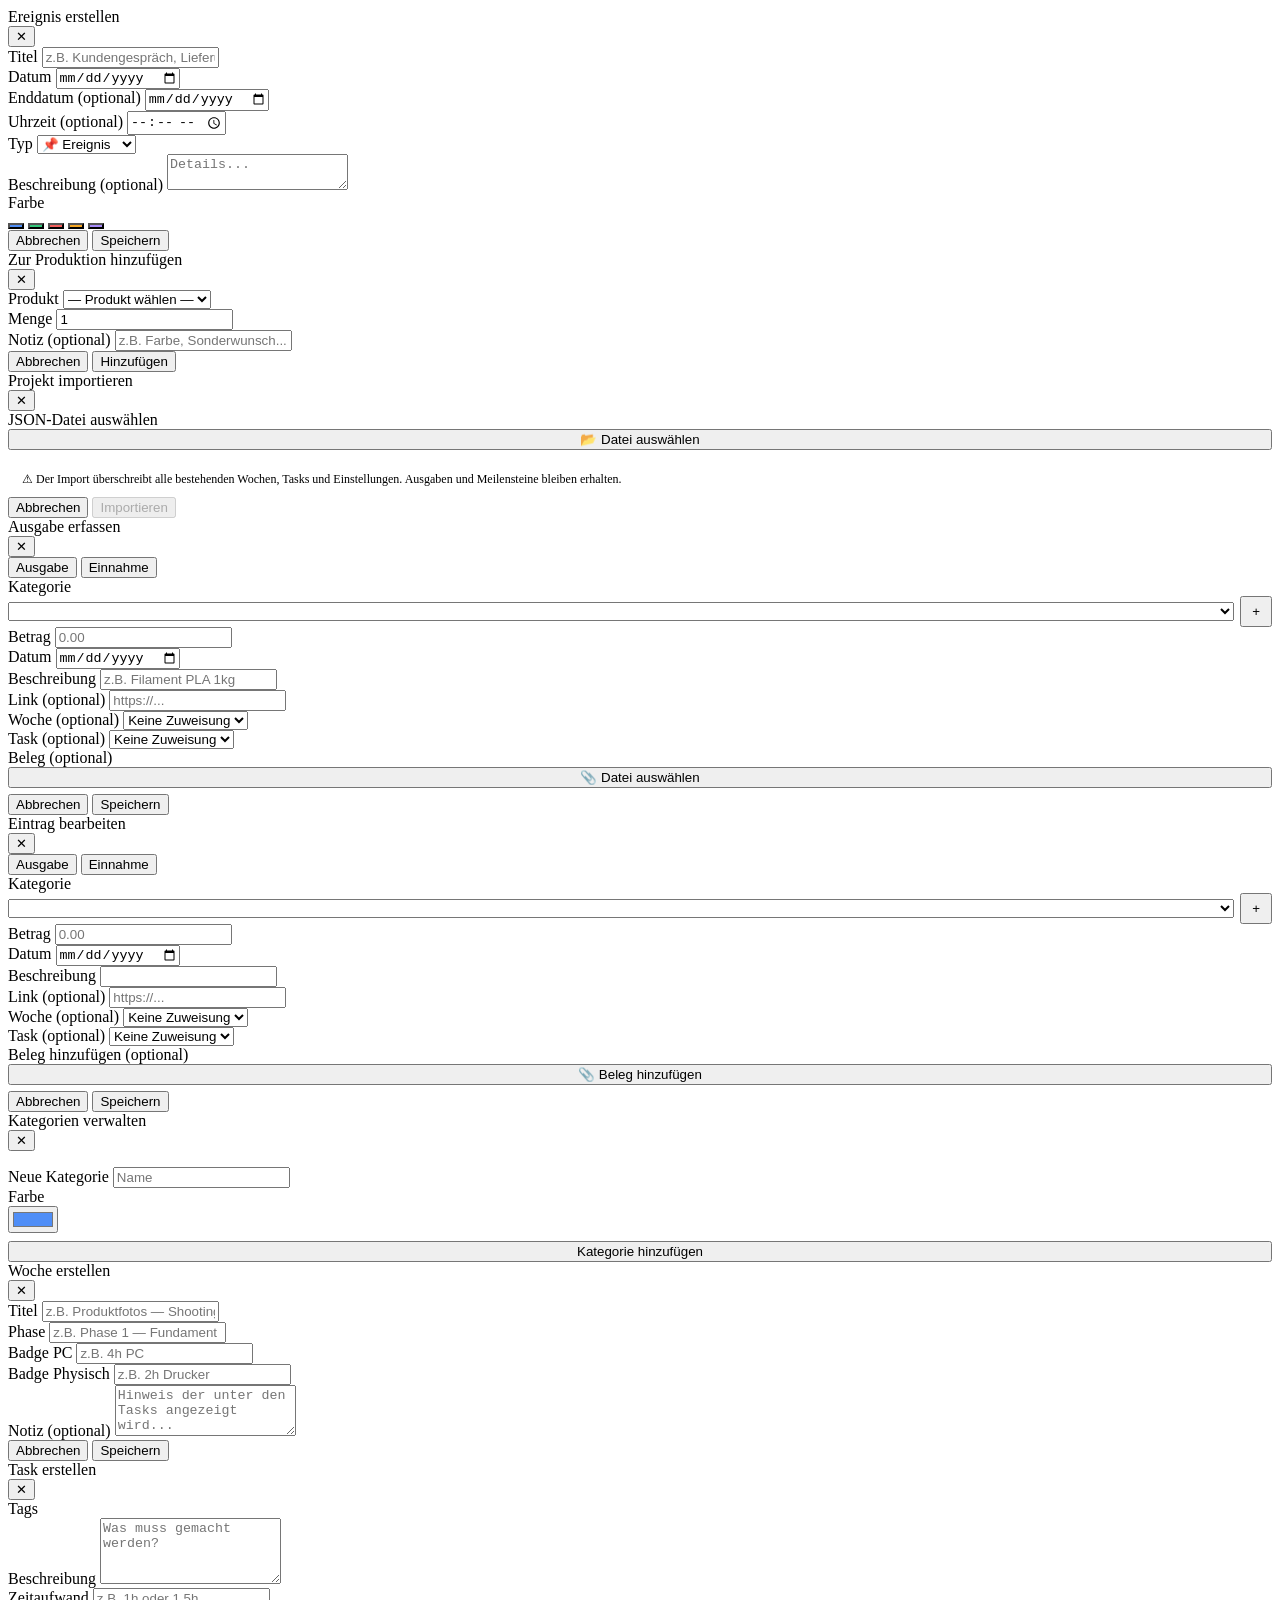
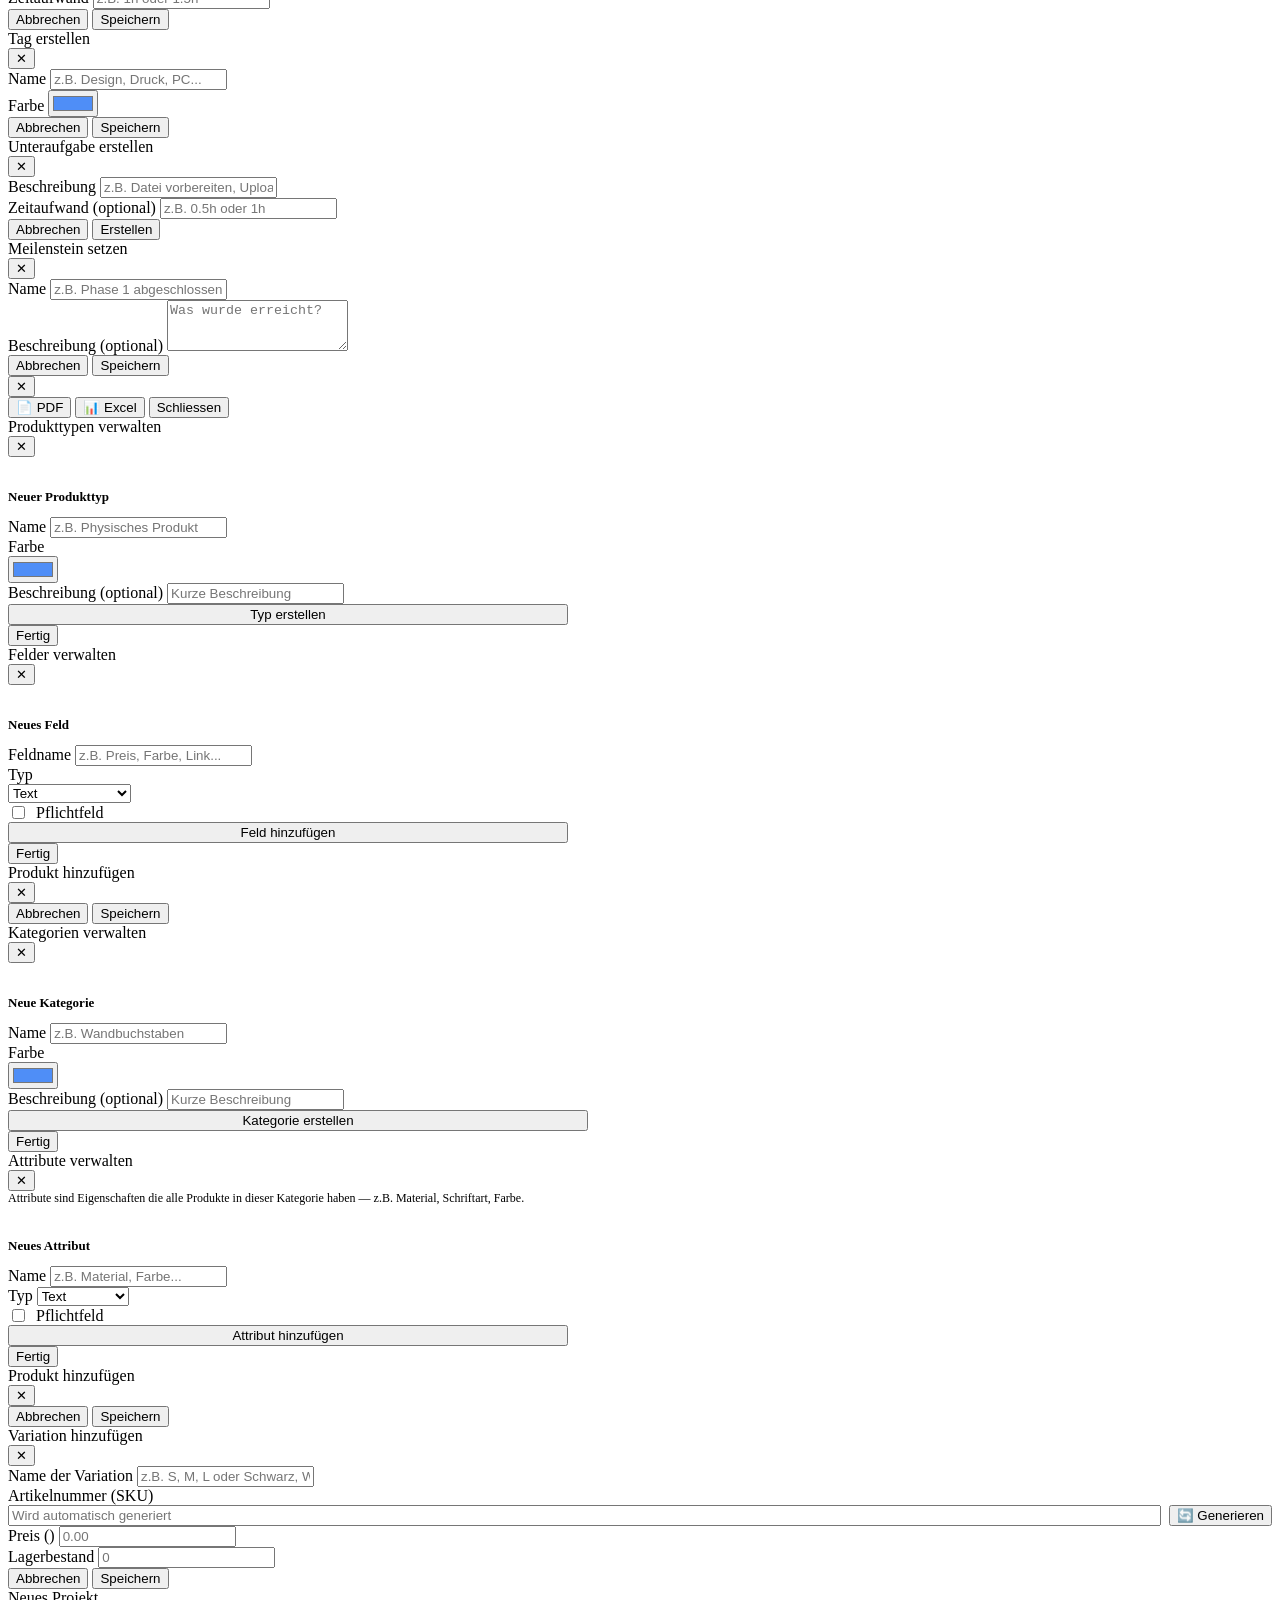
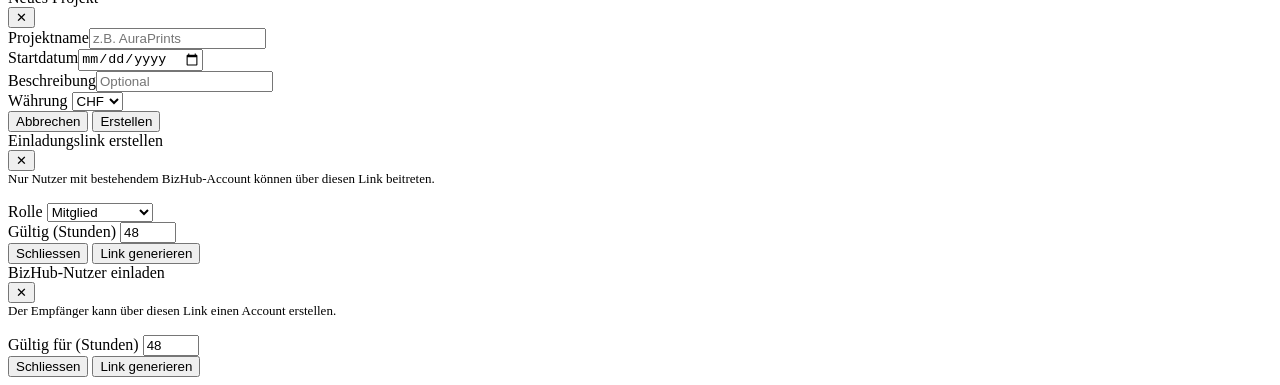
==== apps/api/wwwroot/index.html @ b0caa46e "feat: Planungsseite redesign — custom task tags, collapsible weeks - Replace fixed PC/Physisch type " ====
﻿<!DOCTYPE html>
<html lang="de">
<head>
    <meta charset="UTF-8">
    <meta name="viewport" content="width=device-width, initial-scale=1.0">
    <title>BizHub — Projektmanagement</title>
    <link href="https://fonts.googleapis.com/css2?family=Inter:wght@300;400;500;600&family=Space+Grotesk:wght@400;500;600;700&display=swap" rel="stylesheet">
    <link rel="stylesheet" href="/css/app.css">
    <link rel="icon" type="image/svg+xml" href="/favicon.svg">
</head>
<body>

    <!-- LOGIN SCREEN -->
    <div id="login-screen" style="display:none">
        <div class="login-wrap">
            <div class="login-logo">
                <div class="login-logo-icon">
                    <img src="/favicon.svg" style="width:100%;height:100%;object-fit:cover;border-radius:14px">
                </div>
                <div class="login-logo-name">BizHub</div>
            </div>
            <div id="login-form-section">
            <div class="form-group">
                <label>Benutzername</label>
                <input type="text" id="login-username" placeholder="Benutzername" autocomplete="username" onkeydown="if(event.key==='Enter')document.getElementById('login-password').focus()">
            </div>
            <div class="form-group">
                <label>Passwort</label>
                <input type="password" id="login-password" placeholder="Passwort" autocomplete="current-password" onkeydown="if(event.key==='Enter')doLogin()">
            </div>
            <div id="login-error" class="login-error" style="display:none"></div>
            <button class="btn-primary" style="width:100%" onclick="doLogin()">Anmelden</button>
            </div>

            <!-- Hinweis: Projekt-Einladung -->
            <div id="project-invite-notice" style="display:none; margin-top:16px; padding:12px 14px; background:var(--bg2); border:1px solid var(--border2); border-radius:var(--radius); font-size:13px; color:var(--text2)"></div>

            <!-- Registrierung via Platform-Einladungslink -->
            <div id="register-section" style="display:none; margin-top:20px; border-top:1px solid var(--border); padding-top:20px">
                <div style="font-size:13px; color:var(--text3); margin-bottom:14px">Du wurdest eingeladen. Erstelle deinen Account:</div>
                <input type="hidden" id="_reg_token">
                <div class="form-group">
                    <label>Benutzername</label>
                    <input type="text" id="reg-username" placeholder="Benutzername" autocomplete="off">
                </div>
                <div class="form-group">
                    <label>Passwort</label>
                    <input type="password" id="reg-password" placeholder="Passwort" autocomplete="new-password">
                </div>
                <div id="reg-error" style="display:none; color:var(--red); font-size:13px; margin-bottom:8px"></div>
                <button class="btn-primary" style="width:100%" onclick="doRegister()">Account erstellen</button>
            </div>
        </div>
    </div>

    <!-- SETUP SCREEN -->
    <div id="setup-screen" style="display:none">
        <div class="setup-wrap">
            <div class="setup-logo">
                <div class="setup-logo-icon" style="padding:0;overflow:hidden">
                    <img src="/favicon.svg" style="width:100%;height:100%;object-fit:cover;border-radius:14px">
                </div>
                <div class="setup-logo-name">BizHub</div>
                <div class="setup-logo-sub">Projektmanagement</div>
            </div>

            <div class="setup-tabs">
                <button class="setup-tab active" onclick="switchSetupTab('new')">Neues Projekt</button>
                <button class="setup-tab" onclick="switchSetupTab('import')">Projekt importieren</button>
            </div>

            <!-- Neues Projekt -->
            <div id="setup-tab-new" class="setup-panel">
                <div class="form-group">
                    <label>Projektname</label>
                    <input type="text" id="setup-name" placeholder="z.B. MeinStartup, Webshop Launch...">
                </div>
                <div class="form-group">
                    <label>Startdatum</label>
                    <input type="date" id="setup-start">
                </div>
                <div class="form-group">
                    <label>Beschreibung (optional)</label>
                    <textarea id="setup-desc" rows="2" placeholder="Worum geht es bei diesem Projekt?"></textarea>
                </div>
                <div class="form-group">
                    <label>Währung</label>
                    <select id="setup-currency">
                        <option value="CHF">CHF — Schweizer Franken</option>
                        <option value="EUR">EUR — Euro</option>
                        <option value="USD">USD — US Dollar</option>
                        <option value="GBP">GBP — Britisches Pfund</option>
                    </select>
                </div>
                <button class="btn-primary" style="width:100%;margin-top:8px" onclick="createProject()">Projekt erstellen</button>
            </div>

            <!-- Import -->
            <div id="setup-tab-import" class="setup-panel" style="display:none">
                <div class="form-group">
                    <label>Projekt-Datei (.json)</label>
                    <input type="file" id="setup-import-file" accept=".json" style="display:none" onchange="handleImportPreview()">
                    <button type="button" class="btn-secondary" style="width:100%;justify-content:center"
                            onclick="document.getElementById('setup-import-file').click()">
                        📂 JSON-Datei auswählen
                    </button>
                    <div id="setup-import-preview" style="margin-top:12px"></div>
                </div>
                <button class="btn-primary" style="width:100%;margin-top:8px" id="setup-import-btn" disabled onclick="importProject()">Projekt importieren</button>
            </div>
        </div>
    </div>

    <!-- PROJECT SELECTOR SCREEN -->
    <div id="project-screen" style="display:none">
        <div class="project-screen-wrap">
            <div class="project-screen-logo">
                <div class="login-logo-icon">
                    <img src="/favicon.svg" style="width:100%;height:100%;object-fit:cover;border-radius:14px">
                </div>
                <div class="project-screen-title">BizHub</div>
                <div class="project-screen-sub" id="project-screen-welcome"></div>
            </div>
            <div id="platform-invite-btn-wrap" style="display:none; margin-bottom:16px; text-align:center">
                <button class="btn-secondary" onclick="openPlatformInviteModal()">BizHub-Nutzer einladen</button>
            </div>
            <div id="project-list-screen" style="display:flex; flex-direction:column; gap:10px; margin-bottom:16px"></div>
            <div class="project-screen-footer">
                <button class="btn-secondary" onclick="openCreateProjectModal()">+ Neues Projekt</button>
                <button class="btn-ghost" onclick="doLogout()" title="Abmelden">&#x2192; Abmelden</button>
            </div>
        </div>
    </div>

    <!-- MAIN APP -->
    <div id="app" style="display:none">
        <aside class="sidebar">
            <div class="sidebar-logo">
                <div class="logo-icon" id="sidebar-logo-icon">BH</div>
                <div class="logo-text">
                    <div class="logo-name" id="sidebar-project-name">BizHub</div>
                    <div class="logo-sub">Management</div>
                </div>
            </div>

            <div class="sidebar-section-label">Navigation</div>
            <nav class="sidebar-nav">
                <button class="nav-item active" onclick="showPage('overview')">
                    <span class="nav-icon">⬛</span>
                    <span>Übersicht</span>
                </button>
                <button class="nav-item" id="nav-roadmap" onclick="showPage('roadmap')">
                    <span class="nav-icon">📋</span>
                    <span>Roadmap</span>
                    <span class="nav-badge" id="overdue-badge" style="display:none"></span>
                </button>
                <button class="nav-item" id="nav-produkte" onclick="showPage('produkte')">
                    <span class="nav-icon">📦</span>
                    <span>Produkte</span>
                </button>
                <button class="nav-item" id="nav-finanzen" onclick="showPage('finanzen')">
                    <span class="nav-icon">💰</span>
                    <span>Finanzen</span>
                </button>
                <button class="nav-item" id="nav-meilensteine" onclick="showPage('meilensteine')">
                    <span class="nav-icon">🏁</span>
                    <span>Meilensteine</span>
                </button>
                <button class="nav-item" id="nav-admin" onclick="showPage('admin')">
                    <span class="nav-icon">⚙️</span>
                    <span>Planung</span>
                </button>
                <button class="nav-item" id="nav-produktion" onclick="showPage('produktion')">
                    <span class="nav-icon">🏭</span>
                    <span>Produktion</span>
                </button>
                <button class="nav-item" id="nav-kalender" onclick="showPage('kalender')">
                    <span class="nav-icon">📅</span>
                    <span>Kalender</span>
                </button>
            </nav>

            <div class="sidebar-section-label">System</div>
            <nav class="sidebar-nav">
                <button class="nav-item" onclick="exportData()">
                    <span class="nav-icon">💾</span>
                    <span>Exportieren</span>
                </button>
                <button class="nav-item" onclick="openImportModal()">
                    <span class="nav-icon">📂</span>
                    <span>Importieren</span>
                </button>
                <button class="nav-item" onclick="showPage('einstellungen')">
                    <span class="nav-icon">🔧</span>
                    <span>Einstellungen</span>
                </button>
            </nav>

            <div class="sidebar-footer">
                <div class="sidebar-user-row">
                    <div class="sidebar-user-avatar" id="sidebar-user-avatar">?</div>
                    <div class="sidebar-user-info">
                        <div class="sidebar-user-name" id="sidebar-username"></div>
                        <div class="sidebar-footer-date" id="sidebar-date"></div>
                    </div>
                </div>
                <div class="sidebar-footer-launch" id="sidebar-launch"></div>
                <div class="sidebar-footer-btns">
                    <button class="sidebar-footer-btn" id="switch-project-btn" onclick="showProjectScreen()" title="Projektübersicht">&#x2190; Projektübersicht</button>
                    <button class="sidebar-footer-btn sidebar-footer-btn-logout" onclick="doLogout()" title="Abmelden">&#x2192; Abmelden</button>
                </div>
            </div>
        </aside>

        <main class="main-content">

            <!-- OVERDUE BANNER -->
            <div id="overdue-banner" class="overdue-banner" style="display:none">
                <span class="overdue-banner-text">
                    ⚠ <strong id="overdue-count">0</strong> überfällige Aufgaben aus vergangenen Wochen
                </span>
                <div class="overdue-banner-actions">
                    <button class="overdue-btn" onclick="showOverdueTasks()">Anzeigen</button>
                    <button class="overdue-btn overdue-btn-close" onclick="dismissOverdueBanner()">✕</button>
                </div>
            </div>

            <!-- ÜBERSICHT -->
            <div class="page active" id="page-overview">
                <div class="page-header">
                    <div>
                        <div class="page-title" id="overview-title">Dashboard</div>
                        <div class="page-sub" id="overview-sub">Projektübersicht</div>
                    </div>
                    <div class="page-header-right" id="topbar-date"></div>
                </div>
                <div id="overview-project-image" style="margin-bottom:16px"></div>

                <div class="dash-grid" id="dash-grid">

                    <!-- Roadmap Card -->
                    <div class="dash-card dash-card--blue" id="dash-card-roadmap" onclick="showPage('roadmap')">
                        <div class="dash-card-header">
                            <span class="dash-card-icon">📋</span>
                            <span class="dash-card-name">Roadmap</span>
                        </div>
                        <div class="dash-card-body">
                            <div class="dash-stat" id="dash-roadmap-progress">—</div>
                            <div class="dash-stat-label">Gesamtfortschritt</div>
                            <div class="dash-row" style="margin-top:12px">
                                <span class="dash-chip" id="dash-roadmap-week">Woche —</span>
                                <span class="dash-chip dash-chip--muted" id="dash-roadmap-tasks">— / — Tasks</span>
                            </div>
                        </div>
                    </div>

                    <!-- Finanzen Card -->
                    <div class="dash-card dash-card--green" id="dash-card-finanzen" onclick="showPage('finanzen')">
                        <div class="dash-card-header">
                            <span class="dash-card-icon">💰</span>
                            <span class="dash-card-name">Finanzen</span>
                        </div>
                        <div class="dash-card-body">
                            <div class="dash-stat" id="dash-fin-balance">—</div>
                            <div class="dash-stat-label" id="dash-fin-balance-label">Bilanz</div>
                            <div class="dash-row" style="margin-top:12px">
                                <span class="dash-chip" id="dash-fin-income">↑ —</span>
                                <span class="dash-chip dash-chip--muted" id="dash-fin-expenses">↓ —</span>
                            </div>
                        </div>
                    </div>

                    <!-- Kalender Card -->
                    <div class="dash-card dash-card--purple" id="dash-card-kalender" onclick="showPage('kalender')">
                        <div class="dash-card-header">
                            <span class="dash-card-icon">📅</span>
                            <span class="dash-card-name">Kalender</span>
                        </div>
                        <div class="dash-card-body" id="dash-cal-body">
                            <div class="dash-loading">Lädt…</div>
                        </div>
                    </div>

                    <!-- Produktion Card -->
                    <div class="dash-card dash-card--amber" id="dash-card-produktion" onclick="showPage('produktion')">
                        <div class="dash-card-header">
                            <span class="dash-card-icon">🏭</span>
                            <span class="dash-card-name">Produktion</span>
                        </div>
                        <div class="dash-card-body" id="dash-prod-body">
                            <div class="dash-loading">Lädt…</div>
                        </div>
                    </div>

                    <!-- Meilensteine Card -->
                    <div class="dash-card dash-card--red" id="dash-card-meilensteine" onclick="showPage('meilensteine')">
                        <div class="dash-card-header">
                            <span class="dash-card-icon">🏁</span>
                            <span class="dash-card-name">Meilensteine</span>
                        </div>
                        <div class="dash-card-body" id="dash-ms-body">
                            <div class="dash-loading">Lädt…</div>
                        </div>
                    </div>

                </div>
            </div>

            <!-- ROADMAP -->
            <div class="page" id="page-roadmap">
                <div class="page-header">
                    <div>
                        <div class="page-title">Roadmap</div>
                        <div class="page-sub" id="roadmap-sub">Launch-Plan</div>
                    </div>
                </div>
                <div class="rm-progress-bar" id="rm-progress"></div>
                <div class="rm-phase-tabs" id="rm-phase-tabs"></div>
                <div id="roadmap-content"></div>
            </div>

            <!-- PRODUKTE -->
            <div class="page" id="page-produkte">
                <div class="page-header">
                    <div>
                        <div class="page-title">Produkte</div>
                        <div class="page-sub">Produktkatalog</div>
                    </div>
                    <button class="btn-primary" id="btn-add-product" style="display:none" onclick="openAddProductModal()">+ Produkt hinzufügen</button>
                </div>
                <div class="catalog-layout">
                    <div class="catalog-sidebar" id="catalog-sidebar">
                        <div class="empty-state">Lädt...</div>
                    </div>
                    <div class="catalog-main" id="catalog-main">
                        <div class="empty-state" style="margin-top:40px">
                            Wähle links eine Kategorie aus oder erstelle zuerst eine neue Kategorie.
                        </div>
                    </div>
                </div>
            </div>

            <!-- FINANZEN -->
            <div class="page" id="page-finanzen">
                <div class="page-header">
                    <div>
                        <div class="page-title">Finanzen</div>
                        <div class="page-sub">Einnahmen & Ausgaben erfassen</div>
                    </div>
                    <div style="display:flex;gap:8px">
                        <button class="btn-secondary" onclick="openExpenseModal('income')">+ Einnahme</button>
                        <button class="btn-primary" onclick="openExpenseModal('expense')">+ Ausgabe</button>
                    </div>
                </div>
                <div class="fin-kpi-strip" id="fin-kpi-strip"></div>
                <div class="fin-grid">
                    <div class="card">
                        <div class="card-header">
                            <div class="card-title" id="fin-cat-title">Nach Kategorie</div>
                            <button class="btn-secondary" onclick="openCategoryModal()">Kategorien verwalten</button>
                        </div>
                        <div id="category-summary"></div>
                    </div>
                    <div class="card">
                        <div class="card-header">
                            <div class="fin-tab-toggle">
                                <button class="fin-tab active" id="fin-tab-expense" onclick="setFinTab('expense')">Ausgaben</button>
                                <button class="fin-tab" id="fin-tab-income" onclick="setFinTab('income')">Einnahmen</button>
                            </div>
                        </div>
                        <div id="expenses-list"></div>
                    </div>
                </div>
            </div>

            <!-- MEILENSTEINE -->
            <div class="page" id="page-meilensteine">
                <div class="page-header">
                    <div>
                        <div class="page-title">Meilensteine</div>
                        <div class="page-sub">Snapshots & Verlauf</div>
                    </div>
                    <button class="btn-primary" onclick="openMilestoneModal()">+ Meilenstein setzen</button>
                </div>
                <div id="milestones-list"></div>
            </div>

            <!-- ADMIN / PLANUNG -->
            <div class="page" id="page-admin">
                <div class="page-header">
                    <div>
                        <div class="page-title">Planung</div>
                        <div class="page-sub">Wochen und Tasks verwalten</div>
                    </div>
                    <button class="btn-primary" onclick="openNewWeekModal()">+ Woche hinzufügen</button>
                </div>
                <div class="admin-tags-section" id="admin-tags-section"></div>
                <div id="admin-content"></div>
            </div>

            <!-- PRODUKTION -->
            <div class="page" id="page-produktion">
                <div class="page-header">
                    <div>
                        <div class="page-title">Produktion</div>
                        <div class="page-sub">Produktionswarteschlange</div>
                    </div>
                    <div style="display:flex;gap:8px;align-items:center">
                        <button class="btn-secondary" id="btn-delete-done-prod" onclick="deleteAllDoneProduction()" style="display:none">
                            🗑 Erledigte löschen
                        </button>
                        <button class="btn-primary" onclick="openProductionAddModal()">+ Artikel hinzufügen</button>
                    </div>
                </div>

                <div class="prod-filter-bar">
                    <button class="prod-filter-btn active" id="prod-filter-all" onclick="setProdFilter('all')">Alle</button>
                    <button class="prod-filter-btn" id="prod-filter-open" onclick="setProdFilter('open')">Offen</button>
                    <button class="prod-filter-btn" id="prod-filter-done" onclick="setProdFilter('done')">Erledigt</button>
                </div>

                <div id="prod-list"></div>
            </div>

            <!-- KALENDER -->
            <div class="page" id="page-kalender">
                <div class="page-header">
                    <div>
                        <div class="page-title">Kalender</div>
                        <div class="page-sub" id="cal-month-label">Monat</div>
                    </div>
                    <div style="display:flex;gap:8px;align-items:center">
                        <button class="btn-secondary" onclick="calPrevMonth()">‹</button>
                        <button class="btn-secondary" onclick="calToday()">Heute</button>
                        <button class="btn-secondary" onclick="calNextMonth()">›</button>
                        <button class="btn-primary" onclick="openCalEventModal(null)">+ Ereignis</button>
                    </div>
                </div>
                <div class="cal-weekdays">
                    <div>Mo</div><div>Di</div><div>Mi</div>
                    <div>Do</div><div>Fr</div><div>Sa</div><div>So</div>
                </div>
                <div class="cal-grid" id="cal-grid"></div>

                <!-- Tages-Detail-Popup -->
                <div id="cal-day-popup" class="cal-day-popup" style="display:none">
                    <div class="cal-day-popup-header">
                        <strong id="cal-popup-date"></strong>
                        <div style="display:flex;gap:6px">
                            <button class="overdue-btn" onclick="openCalEventModal(null, _calPopupDate)">+ Hinzufügen</button>
                            <button class="overdue-btn overdue-btn-close" onclick="closeCalDayPopup()">✕</button>
                        </div>
                    </div>
                    <div id="cal-popup-items"></div>
                </div>
            </div>

            <!-- EINSTELLUNGEN -->
            <div class="page" id="page-einstellungen">
                <div class="page-header">
                    <div>
                        <div class="page-title">Einstellungen</div>
                        <div class="page-sub">Projektkonfiguration</div>
                    </div>
                </div>
                <div class="card" style="max-width:560px">
                    <div class="card-header">
                        <div class="card-title">Projekt</div>
                    </div>
                    <div class="form-group">
                        <label>Projektname</label>
                        <input type="text" id="settings-name">
                    </div>
                    <div class="form-group">
                        <label>Startdatum</label>
                        <input type="date" id="settings-start">
                    </div>
                    <div class="form-group">
                        <label>Beschreibung</label>
                        <textarea id="settings-desc" rows="2"></textarea>
                    </div>
                    <div class="form-group">
                        <label>Währung</label>
                        <select id="settings-currency">
                            <option value="CHF">CHF — Schweizer Franken</option>
                            <option value="EUR">EUR — Euro</option>
                            <option value="USD">USD — US Dollar</option>
                            <option value="GBP">GBP — Britisches Pfund</option>
                        </select>
                    </div>
                    <div class="form-group">
                        <label>Projektbild (optional)</label>
                        <div id="project-image-preview" style="margin-bottom:8px"></div>
                        <input type="file" id="settings-image" accept="image/*" style="display:none" onchange="handleProjectImagePreview()">
                        <div style="display:flex;gap:8px">
                            <button type="button" class="btn-secondary" style="flex:1;justify-content:center"
                                    onclick="document.getElementById('settings-image').click()">
                                📷 Bild hochladen
                            </button>
                            <button type="button" class="btn-secondary" onclick="removeProjectImage()"
                                    id="btn-remove-image" style="display:none">
                                🗑 Entfernen
                            </button>
                        </div>
                    </div>
                    <button class="btn-primary" style="margin-top:8px" onclick="saveSettings()">Speichern</button>
                </div>

                <div class="card" style="max-width:560px;margin-top:20px">
                    <div class="card-header">
                        <div class="card-title">Sichtbare Tabs</div>
                    </div>
                    <p style="font-size:13px;color:var(--text3);margin:0 0 16px">
                        Blende nicht benötigte Tabs aus. Übersicht und Einstellungen sind immer sichtbar.
                    </p>
                    <div class="tab-toggle-list">
                        <div class="tab-toggle-row">
                            <div class="tab-toggle-label">
                                <span>📋</span><span>Roadmap</span>
                            </div>
                            <label class="toggle-switch">
                                <input type="checkbox" id="tab-toggle-roadmap" onchange="saveTabVisibility()">
                                <span class="toggle-slider"></span>
                            </label>
                        </div>
                        <div class="tab-toggle-row">
                            <div class="tab-toggle-label">
                                <span>📦</span><span>Produkte</span>
                            </div>
                            <label class="toggle-switch">
                                <input type="checkbox" id="tab-toggle-produkte" onchange="saveTabVisibility()">
                                <span class="toggle-slider"></span>
                            </label>
                        </div>
                        <div class="tab-toggle-row">
                            <div class="tab-toggle-label">
                                <span>💰</span><span>Finanzen</span>
                            </div>
                            <label class="toggle-switch">
                                <input type="checkbox" id="tab-toggle-finanzen" onchange="saveTabVisibility()">
                                <span class="toggle-slider"></span>
                            </label>
                        </div>
                        <div class="tab-toggle-row">
                            <div class="tab-toggle-label">
                                <span>🏁</span><span>Meilensteine</span>
                            </div>
                            <label class="toggle-switch">
                                <input type="checkbox" id="tab-toggle-meilensteine" onchange="saveTabVisibility()">
                                <span class="toggle-slider"></span>
                            </label>
                        </div>
                        <div class="tab-toggle-row">
                            <div class="tab-toggle-label">
                                <span>⚙️</span><span>Planung</span>
                            </div>
                            <label class="toggle-switch">
                                <input type="checkbox" id="tab-toggle-admin" onchange="saveTabVisibility()">
                                <span class="toggle-slider"></span>
                            </label>
                        </div>
                        <div class="tab-toggle-row">
                            <div class="tab-toggle-label">
                                <span>🏭</span><span>Produktion</span>
                            </div>
                            <label class="toggle-switch">
                                <input type="checkbox" id="tab-toggle-produktion" onchange="saveTabVisibility()">
                                <span class="toggle-slider"></span>
                            </label>
                        </div>
                        <div class="tab-toggle-row">
                            <div class="tab-toggle-label">
                                <span>📅</span><span>Kalender</span>
                            </div>
                            <label class="toggle-switch">
                                <input type="checkbox" id="tab-toggle-kalender" onchange="saveTabVisibility()">
                                <span class="toggle-slider"></span>
                            </label>
                        </div>
                    </div>
                </div>

                <!-- Projektmitglieder (Projekt-Admin oder Platform-Admin) -->
                <div class="settings-card" id="members-card" style="display:none">
                    <div class="settings-card-title">Projektmitglieder</div>
                    <p style="font-size:13px;color:var(--text3);margin:0 0 16px">
                        Verwalte wer Zugang zu diesem Projekt hat.
                    </p>
                    <div id="members-list"></div>
                    <div style="margin-top:12px">
                        <button class="btn-secondary" onclick="openProjectInviteModal()">+ Einladungslink erstellen</button>
                    </div>
                </div>

                <!-- Gefahrenzone (nur Projekt-Admin) -->
                <div class="settings-card" id="danger-zone-card" style="display:none;border-color:var(--red)">
                    <div class="settings-card-title" style="color:var(--red)">Gefahrenzone</div>
                    <p style="font-size:13px;color:var(--text3);margin:0 0 16px">
                        Das Löschen ist unwiderruflich — alle Projektdaten werden permanent entfernt.
                    </p>
                    <button class="btn-ghost btn-danger" onclick="deleteProject()">Projekt löschen</button>
                </div>

                <div style="margin-top:8px;text-align:center;font-size:12px;color:var(--text3)">
                    BizHub <span id="app-version"></span>
                </div>

            </div>

        </main>
    </div>

    <!-- MODAL: Kalender-Ereignis -->
    <div class="modal-backdrop" id="cal-event-modal">
        <div class="modal">
            <div class="modal-header">
                <div class="modal-title" id="cal-modal-title">Ereignis erstellen</div>
                <button class="modal-close" onclick="closeCalEventModal()">✕</button>
            </div>
            <div class="modal-body">
                <div class="form-group">
                    <label>Titel</label>
                    <input type="text" id="cal-ev-title" placeholder="z.B. Kundengespräch, Lieferung...">
                </div>
                <div class="form-row">
                    <div class="form-group">
                        <label>Datum</label>
                        <input type="date" id="cal-ev-date">
                    </div>
                    <div class="form-group">
                        <label>Enddatum (optional)</label>
                        <input type="date" id="cal-ev-enddate">
                    </div>
                </div>
                <div class="form-row">
                    <div class="form-group">
                        <label>Uhrzeit (optional)</label>
                        <input type="time" id="cal-ev-time">
                    </div>
                    <div class="form-group">
                        <label>Typ</label>
                        <select id="cal-ev-type">
                            <option value="event">📌 Ereignis</option>
                            <option value="deadline">⏰ Deadline</option>
                            <option value="meeting">🤝 Meeting</option>
                            <option value="delivery">📦 Lieferung</option>
                        </select>
                    </div>
                </div>
                <div class="form-group">
                    <label>Beschreibung (optional)</label>
                    <textarea id="cal-ev-desc" rows="2" placeholder="Details..."></textarea>
                </div>
                <div class="form-group">
                    <label>Farbe</label>
                    <div class="color-picker" id="cal-ev-color-picker">
                        <button class="color-dot active" style="background:#4f8ef7" data-color="#4f8ef7" onclick="selectCalColor('#4f8ef7', this)"></button>
                        <button class="color-dot" style="background:#34c77b" data-color="#34c77b" onclick="selectCalColor('#34c77b', this)"></button>
                        <button class="color-dot" style="background:#f25f5c" data-color="#f25f5c" onclick="selectCalColor('#f25f5c', this)"></button>
                        <button class="color-dot" style="background:#f5a623" data-color="#f5a623" onclick="selectCalColor('#f5a623', this)"></button>
                        <button class="color-dot" style="background:#a78bfa" data-color="#a78bfa" onclick="selectCalColor('#a78bfa', this)"></button>
                    </div>
                </div>
            </div>
            <div class="modal-footer">
                <button class="btn-secondary" id="cal-ev-delete-btn" onclick="deleteCalEvent()" style="display:none;margin-right:auto">🗑 Löschen</button>
                <button class="btn-secondary" onclick="closeCalEventModal()">Abbrechen</button>
                <button class="btn-primary" onclick="saveCalEvent()">Speichern</button>
            </div>
        </div>
    </div>

    <!-- MODAL: Produktion hinzufügen -->
    <div class="modal-backdrop" id="production-add-modal">
        <div class="modal">
            <div class="modal-header">
                <div class="modal-title">Zur Produktion hinzufügen</div>
                <button class="modal-close" onclick="closeProductionAddModal()">✕</button>
            </div>
            <div class="modal-body">
                <div class="form-group">
                    <label>Produkt</label>
                    <select id="prod-add-product" onchange="onProdProductChange()">
                        <option value="">— Produkt wählen —</option>
                    </select>
                </div>
                <div class="form-group" id="prod-add-variation-group" style="display:none">
                    <label>Variante</label>
                    <select id="prod-add-variation">
                        <option value="">— Variante wählen (optional) —</option>
                    </select>
                </div>
                <div class="form-group">
                    <label>Menge</label>
                    <input type="number" id="prod-add-qty" min="1" value="1">
                </div>
                <div class="form-group">
                    <label>Notiz (optional)</label>
                    <input type="text" id="prod-add-note" placeholder="z.B. Farbe, Sonderwunsch...">
                </div>
            </div>
            <div class="modal-footer">
                <button class="btn-secondary" onclick="closeProductionAddModal()">Abbrechen</button>
                <button class="btn-primary" onclick="confirmAddProductionItem()">Hinzufügen</button>
            </div>
        </div>
    </div>

    <!-- MODAL: Import -->
    <div class="modal-backdrop" id="import-modal">
        <div class="modal">
            <div class="modal-header">
                <div class="modal-title">Projekt importieren</div>
                <button class="modal-close" onclick="closeImportModal()">✕</button>
            </div>
            <div class="modal-body">
                <div class="form-group">
                    <label>JSON-Datei auswählen</label>
                    <input type="file" id="import-file" accept=".json" style="display:none" onchange="handleImportFileChange()">
                    <button type="button" class="btn-secondary" style="width:100%;justify-content:center"
                            onclick="document.getElementById('import-file').click()">
                        📂 Datei auswählen
                    </button>
                    <div id="import-preview" style="margin-top:12px"></div>
                </div>
                <div style="font-size:12px;color:var(--amber);background:var(--amber-dim);border-radius:8px;padding:10px 14px;margin-top:8px">
                    ⚠ Der Import überschreibt alle bestehenden Wochen, Tasks und Einstellungen. Ausgaben und Meilensteine bleiben erhalten.
                </div>
            </div>
            <div class="modal-footer">
                <button class="btn-secondary" onclick="closeImportModal()">Abbrechen</button>
                <button class="btn-primary" id="import-confirm-btn" disabled onclick="confirmImport()">Importieren</button>
            </div>
        </div>
    </div>

    <!-- MODAL: Ausgabe / Einnahme erfassen -->
    <div class="modal-backdrop" id="expense-modal">
        <div class="modal">
            <div class="modal-header">
                <div class="modal-title" id="expense-modal-title">Ausgabe erfassen</div>
                <button class="modal-close" onclick="closeExpenseModal()">✕</button>
            </div>
            <div class="modal-body">
                <div class="fin-type-toggle" id="exp-type-toggle">
                    <button type="button" class="fin-type-btn active" id="exp-type-btn-expense" onclick="setExpModalType('expense')">Ausgabe</button>
                    <button type="button" class="fin-type-btn" id="exp-type-btn-income" onclick="setExpModalType('income')">Einnahme</button>
                </div>
                <div class="form-group">
                    <label id="exp-cat-label">Kategorie</label>
                    <div style="display:flex;gap:6px;align-items:center">
                        <select id="exp-category" style="flex:1"></select>
                        <button type="button" class="btn-secondary" style="flex-shrink:0;padding:6px 10px" onclick="toggleNewExpCat()" title="Neue Kategorie erstellen">+</button>
                    </div>
                    <div id="exp-new-cat-wrap" style="display:none;margin-top:8px">
                        <input type="text" id="exp-new-cat-name" list="expense-cat-suggestions" placeholder="Kategoriename..." style="width:100%;margin-bottom:6px">
                        <div style="display:flex;gap:6px">
                            <button type="button" class="btn-primary" style="flex:1" onclick="confirmNewExpCat()">Hinzufügen</button>
                            <button type="button" class="btn-secondary" onclick="cancelNewExpCat()">Abbrechen</button>
                        </div>
                    </div>
                </div>
                <!-- Vordefinierte Kategorie-Vorschläge -->
                <datalist id="expense-cat-suggestions">
                    <option value="Material">
                    <option value="Versand">
                    <option value="Marketing">
                    <option value="Software / Tools">
                    <option value="Bürobedarf">
                    <option value="Druck & Produktion">
                    <option value="Miete / Raum">
                    <option value="Steuern & Abgaben">
                    <option value="Reise & Transport">
                    <option value="Sonstiges">
                </datalist>
                <datalist id="income-cat-suggestions">
                    <option value="Shopify">
                    <option value="Etsy">
                    <option value="Amazon">
                    <option value="WooCommerce">
                    <option value="Direktverkauf">
                    <option value="Online-Shop">
                    <option value="Messe / Markt">
                    <option value="Kursgebühren">
                    <option value="Beratung">
                    <option value="Sonstiges">
                </datalist>
                <div class="form-row">
                    <div class="form-group">
                        <label>Betrag</label>
                        <input type="number" id="exp-amount" step="0.01" min="0" placeholder="0.00">
                    </div>
                    <div class="form-group">
                        <label>Datum</label>
                        <input type="date" id="exp-date">
                    </div>
                </div>
                <div class="form-group">
                    <label id="exp-description-label">Beschreibung</label>
                    <input type="text" id="exp-description" placeholder="z.B. Filament PLA 1kg">
                </div>
                <div class="form-group" id="exp-link-group">
                    <label id="exp-link-label">Link (optional)</label>
                    <input type="url" id="exp-link" placeholder="https://...">
                </div>
                <div class="form-row">
                    <div class="form-group">
                        <label>Woche (optional)</label>
                        <select id="exp-week"><option value="">Keine Zuweisung</option></select>
                    </div>
                    <div class="form-group">
                        <label>Task (optional)</label>
                        <select id="exp-task"><option value="">Keine Zuweisung</option></select>
                    </div>
                </div>
                <div class="form-group" id="exp-attachment-group">
                    <label>Beleg (optional)</label>
                    <input type="file" id="exp-file" accept="image/*" onchange="handleFilePreview()" style="display:none">
                    <button type="button" class="btn-secondary" style="width:100%;justify-content:center"
                            onclick="document.getElementById('exp-file').click()">
                        📎 Datei auswählen
                    </button>
                    <div id="exp-file-name" style="font-size:11px;color:var(--text3);margin-top:6px;text-align:center"></div>
                    <div id="exp-attachment-preview"></div>
                </div>
            </div>
            <div class="modal-footer">
                <button class="btn-secondary" onclick="closeExpenseModal()">Abbrechen</button>
                <button class="btn-primary" onclick="saveExpense()">Speichern</button>
            </div>
        </div>
    </div>

    <!-- MODAL: Ausgabe / Einnahme bearbeiten -->
    <div class="modal-backdrop" id="edit-expense-modal">
        <div class="modal">
            <div class="modal-header">
                <div class="modal-title" id="edit-expense-modal-title">Eintrag bearbeiten</div>
                <button class="modal-close" onclick="closeEditExpenseModal()">✕</button>
            </div>
            <div class="modal-body">
                <input type="hidden" id="edit-exp-id">
                <input type="hidden" id="edit-exp-type" value="expense">
                <div class="fin-type-toggle">
                    <button type="button" class="fin-type-btn active" id="edit-exp-type-btn-expense" onclick="setEditExpModalType('expense')">Ausgabe</button>
                    <button type="button" class="fin-type-btn" id="edit-exp-type-btn-income" onclick="setEditExpModalType('income')">Einnahme</button>
                </div>
                <div class="form-group">
                    <label id="edit-exp-cat-label">Kategorie</label>
                    <div style="display:flex;gap:6px;align-items:center">
                        <select id="edit-exp-category" style="flex:1"></select>
                        <button type="button" class="btn-secondary" style="flex-shrink:0;padding:6px 10px" onclick="toggleNewEditExpCat()" title="Neue Kategorie erstellen">+</button>
                    </div>
                    <div id="edit-exp-new-cat-wrap" style="display:none;margin-top:8px">
                        <input type="text" id="edit-exp-new-cat-name" list="expense-cat-suggestions" placeholder="Kategoriename..." style="width:100%;margin-bottom:6px">
                        <div style="display:flex;gap:6px">
                            <button type="button" class="btn-primary" style="flex:1" onclick="confirmNewEditExpCat()">Hinzufügen</button>
                            <button type="button" class="btn-secondary" onclick="cancelNewEditExpCat()">Abbrechen</button>
                        </div>
                    </div>
                </div>
                <div class="form-row">
                    <div class="form-group">
                        <label>Betrag</label>
                        <input type="number" id="edit-exp-amount" step="0.01" min="0" placeholder="0.00">
                    </div>
                    <div class="form-group">
                        <label>Datum</label>
                        <input type="date" id="edit-exp-date">
                    </div>
                </div>
                <div class="form-group">
                    <label id="edit-exp-description-label">Beschreibung</label>
                    <input type="text" id="edit-exp-description">
                </div>
                <div class="form-group" id="edit-exp-link-group">
                    <label id="edit-exp-link-label">Link (optional)</label>
                    <input type="url" id="edit-exp-link" placeholder="https://...">
                </div>
                <div class="form-row">
                    <div class="form-group">
                        <label>Woche (optional)</label>
                        <select id="edit-exp-week"><option value="">Keine Zuweisung</option></select>
                    </div>
                    <div class="form-group">
                        <label>Task (optional)</label>
                        <select id="edit-exp-task"><option value="">Keine Zuweisung</option></select>
                    </div>
                </div>
                <div class="form-group" id="edit-exp-attachment-group">
                    <label>Beleg hinzufügen (optional)</label>
                    <input type="file" id="edit-exp-file" accept="image/*" onchange="handleEditFilePreview()" style="display:none">
                    <button type="button" class="btn-secondary" style="width:100%;justify-content:center"
                            onclick="document.getElementById('edit-exp-file').click()">
                        📎 Beleg hinzufügen
                    </button>
                    <div id="edit-exp-file-name" style="font-size:11px;color:var(--text3);margin-top:6px;text-align:center"></div>
                    <div id="edit-exp-attachment-preview"></div>
                </div>
            </div>
            <div class="modal-footer">
                <button class="btn-secondary" onclick="closeEditExpenseModal()">Abbrechen</button>
                <button class="btn-primary" onclick="updateExpense()">Speichern</button>
            </div>
        </div>
    </div>

    <!-- MODAL: Kategorien verwalten -->
    <div class="modal-backdrop" id="category-modal">
        <div class="modal">
            <div class="modal-header">
                <div class="modal-title">Kategorien verwalten</div>
                <button class="modal-close" onclick="closeCategoryModal()">✕</button>
            </div>
            <div class="modal-body">
                <div id="category-list"></div>
                <div class="form-row" style="margin-top:16px">
                    <div class="form-group" style="flex:1">
                        <label>Neue Kategorie</label>
                        <input type="text" id="new-cat-name" placeholder="Name">
                    </div>
                    <div class="form-group" style="width:80px">
                        <label>Farbe</label>
                        <input type="color" id="new-cat-color" value="#4f8ef7">
                    </div>
                </div>
                <button class="btn-primary" style="width:100%;margin-top:8px" onclick="addCategory()">Kategorie hinzufügen</button>
            </div>
        </div>
    </div>

    <!-- MODAL: Woche erstellen/bearbeiten -->
    <div class="modal-backdrop" id="week-modal">
        <div class="modal">
            <div class="modal-header">
                <div class="modal-title" id="week-modal-title">Woche erstellen</div>
                <button class="modal-close" onclick="closeWeekModal()">✕</button>
            </div>
            <div class="modal-body">
                <div class="form-group">
                    <label>Titel</label>
                    <input type="text" id="week-title" placeholder="z.B. Produktfotos — Shooting">
                </div>
                <div class="form-group">
                    <label>Phase</label>
                    <input type="text" id="week-phase" placeholder="z.B. Phase 1 — Fundament">
                </div>
                <div class="form-row">
                    <div class="form-group">
                        <label>Badge PC</label>
                        <input type="text" id="week-badge-pc" placeholder="z.B. 4h PC">
                    </div>
                    <div class="form-group">
                        <label>Badge Physisch</label>
                        <input type="text" id="week-badge-phys" placeholder="z.B. 2h Drucker">
                    </div>
                </div>
                <div class="form-group">
                    <label>Notiz (optional)</label>
                    <textarea id="week-note" rows="3" placeholder="Hinweis der unter den Tasks angezeigt wird..."></textarea>
                </div>
            </div>
            <div class="modal-footer">
                <button class="btn-secondary" onclick="closeWeekModal()">Abbrechen</button>
                <button class="btn-primary" id="week-modal-save" onclick="saveWeek()">Speichern</button>
            </div>
        </div>
    </div>

    <!-- MODAL: Task erstellen/bearbeiten -->
    <div class="modal-backdrop" id="task-modal">
        <div class="modal">
            <div class="modal-header">
                <div class="modal-title" id="task-modal-title">Task erstellen</div>
                <button class="modal-close" onclick="closeTaskModal()">✕</button>
            </div>
            <div class="modal-body">
                <div class="form-group">
                    <label>Tags</label>
                    <div id="task-tag-selector" class="task-tag-selector"></div>
                </div>
                <div class="form-group">
                    <label>Beschreibung</label>
                    <textarea id="task-text" rows="4" placeholder="Was muss gemacht werden?"></textarea>
                </div>
                <div class="form-group">
                    <label>Zeitaufwand</label>
                    <input type="text" id="task-hours" placeholder="z.B. 1h oder 1.5h">
                </div>
            </div>
            <div class="modal-footer">
                <button class="btn-secondary" onclick="closeTaskModal()">Abbrechen</button>
                <button class="btn-primary" id="task-modal-save" onclick="saveTask()">Speichern</button>
            </div>
        </div>
    </div>

    <!-- MODAL: Tag erstellen/bearbeiten -->
    <div class="modal-backdrop" id="tag-modal">
        <div class="modal" style="max-width:360px">
            <div class="modal-header">
                <div class="modal-title" id="tag-modal-title">Tag erstellen</div>
                <button class="modal-close" onclick="closeTagModal()">✕</button>
            </div>
            <div class="modal-body">
                <div class="form-group">
                    <label>Name</label>
                    <input type="text" id="tag-name" placeholder="z.B. Design, Druck, PC...">
                </div>
                <div class="form-group">
                    <label>Farbe</label>
                    <input type="color" id="tag-color" value="#4f8ef7">
                </div>
            </div>
            <div class="modal-footer">
                <button class="btn-secondary" onclick="closeTagModal()">Abbrechen</button>
                <button class="btn-primary" onclick="saveTag()">Speichern</button>
            </div>
        </div>
    </div>

    <!-- MODAL: Unteraufgabe erstellen/bearbeiten -->
    <div class="modal-backdrop" id="subtask-modal">
        <div class="modal">
            <div class="modal-header">
                <div class="modal-title" id="subtask-modal-title">Unteraufgabe erstellen</div>
                <button class="modal-close" onclick="closeSubtaskModal()">✕</button>
            </div>
            <div class="modal-body">
                <div class="form-group">
                    <label>Beschreibung</label>
                    <input type="text" id="subtask-text" placeholder="z.B. Datei vorbereiten, Upload, Review...">
                </div>
                <div class="form-group">
                    <label>Zeitaufwand (optional)</label>
                    <input type="text" id="subtask-hours" placeholder="z.B. 0.5h oder 1h">
                </div>
            </div>
            <div class="modal-footer">
                <button class="btn-secondary" onclick="closeSubtaskModal()">Abbrechen</button>
                <button class="btn-primary" id="subtask-modal-save" onclick="saveSubtask()">Erstellen</button>
            </div>
        </div>
    </div>

    <!-- MODAL: Meilenstein erstellen -->
    <div class="modal-backdrop" id="milestone-modal">
        <div class="modal">
            <div class="modal-header">
                <div class="modal-title">Meilenstein setzen</div>
                <button class="modal-close" onclick="closeMilestoneModal()">✕</button>
            </div>
            <div class="modal-body">
                <div class="form-group">
                    <label>Name</label>
                    <input type="text" id="ms-name" placeholder="z.B. Phase 1 abgeschlossen">
                </div>
                <div class="form-group">
                    <label>Beschreibung (optional)</label>
                    <textarea id="ms-description" rows="3" placeholder="Was wurde erreicht?"></textarea>
                </div>
            </div>
            <div class="modal-footer">
                <button class="btn-secondary" onclick="closeMilestoneModal()">Abbrechen</button>
                <button class="btn-primary" onclick="saveMilestone()">Speichern</button>
            </div>
        </div>
    </div>

    <!-- MODAL: Meilenstein Detail -->
    <div class="modal-backdrop" id="milestone-detail-modal">
        <div class="modal" style="width:640px;max-width:95vw">
            <div class="modal-header">
                <div class="modal-title" id="ms-detail-title"></div>
                <button class="modal-close" onclick="closeMilestoneDetailModal()">✕</button>
            </div>
            <div class="modal-body" id="ms-detail-body"></div>
            <div class="modal-footer">
                <button class="btn-secondary" onclick="exportMilestonePdf()">📄 PDF</button>
                <button class="btn-secondary" onclick="exportMilestoneExcel()">📊 Excel</button>
                <button class="btn-primary" onclick="closeMilestoneDetailModal()">Schliessen</button>
            </div>
        </div>
    </div>

    <!-- MODAL: Produkttypen verwalten -->
    <div class="modal-backdrop" id="manage-types-modal">
        <div class="modal" style="width:560px;max-width:95vw">
            <div class="modal-header">
                <div class="modal-title">Produkttypen verwalten</div>
                <button class="modal-close" onclick="closeManageTypesModal()">✕</button>
            </div>
            <div class="modal-body">
                <div id="types-list"></div>
                <div style="margin-top:16px;padding-top:16px;border-top:1px solid var(--border)">
                    <div style="font-size:13px;font-weight:600;color:var(--text);margin-bottom:12px">Neuer Produkttyp</div>
                    <div class="form-row">
                        <div class="form-group" style="flex:1">
                            <label>Name</label>
                            <input type="text" id="new-type-name" placeholder="z.B. Physisches Produkt">
                        </div>
                        <div class="form-group" style="width:80px">
                            <label>Farbe</label>
                            <input type="color" id="new-type-color" value="#4f8ef7">
                        </div>
                    </div>
                    <div class="form-group">
                        <label>Beschreibung (optional)</label>
                        <input type="text" id="new-type-desc" placeholder="Kurze Beschreibung">
                    </div>
                    <button class="btn-primary" style="width:100%" onclick="addProductType()">Typ erstellen</button>
                </div>
            </div>
            <div class="modal-footer">
                <button class="btn-primary" onclick="closeManageTypesModal()">Fertig</button>
            </div>
        </div>
    </div>

    <!-- MODAL: Felder verwalten -->
    <div class="modal-backdrop" id="manage-fields-modal">
        <div class="modal" style="width:560px;max-width:95vw">
            <div class="modal-header">
                <div class="modal-title" id="manage-fields-title">Felder verwalten</div>
                <button class="modal-close" onclick="closeManageFieldsModal()">✕</button>
            </div>
            <div class="modal-body">
                <div id="fields-list"></div>
                <div style="margin-top:16px;padding-top:16px;border-top:1px solid var(--border)">
                    <div style="font-size:13px;font-weight:600;color:var(--text);margin-bottom:12px">Neues Feld</div>
                    <div class="form-row">
                        <div class="form-group" style="flex:1">
                            <label>Feldname</label>
                            <input type="text" id="new-field-name" placeholder="z.B. Preis, Farbe, Link...">
                        </div>
                        <div class="form-group" style="width:140px">
                            <label>Typ</label>
                            <select id="new-field-type" onchange="toggleFieldOptions()">
                                <option value="text">Text</option>
                                <option value="number">Zahl</option>
                                <option value="url">URL / Link</option>
                                <option value="select">Auswahl (Select)</option>
                                <option value="textarea">Langer Text</option>
                            </select>
                        </div>
                    </div>
                    <div class="form-group" id="field-options-wrap" style="display:none">
                        <label>Optionen (kommagetrennt)</label>
                        <input type="text" id="new-field-options" placeholder="z.B. S, M, L, XL">
                    </div>
                    <div class="form-group">
                        <label style="display:flex;align-items:center;gap:8px;cursor:pointer">
                            <input type="checkbox" id="new-field-required">
                            Pflichtfeld
                        </label>
                    </div>
                    <button class="btn-primary" style="width:100%" onclick="addField()">Feld hinzufügen</button>
                </div>
            </div>
            <div class="modal-footer">
                <button class="btn-primary" onclick="closeManageFieldsModal()">Fertig</button>
            </div>
        </div>
    </div>

    <!-- MODAL: Produkt hinzufügen/bearbeiten -->
    <div class="modal-backdrop" id="product-modal">
        <div class="modal">
            <div class="modal-header">
                <div class="modal-title" id="product-modal-title">Produkt hinzufügen</div>
                <button class="modal-close" onclick="closeProductModal()">✕</button>
            </div>
            <div class="modal-body" id="product-modal-body"></div>
            <div class="modal-footer">
                <button class="btn-secondary" onclick="closeProductModal()">Abbrechen</button>
                <button class="btn-primary" onclick="saveProduct()">Speichern</button>
            </div>
        </div>
    </div>

    <!-- MODAL: Kategorien & Attribute verwalten -->
    <div class="modal-backdrop" id="manage-catalog-modal">
        <div class="modal" style="width:580px;max-width:95vw">
            <div class="modal-header">
                <div class="modal-title">Kategorien verwalten</div>
                <button class="modal-close" onclick="closeManageCatalogModal()">✕</button>
            </div>
            <div class="modal-body">
                <div id="catalog-categories-list"></div>
                <div style="margin-top:16px;padding-top:16px;border-top:1px solid var(--border)">
                    <div style="font-size:13px;font-weight:600;color:var(--text);margin-bottom:12px">Neue Kategorie</div>
                    <div class="form-row">
                        <div class="form-group" style="flex:1">
                            <label>Name</label>
                            <input type="text" id="new-cat-type-name" placeholder="z.B. Wandbuchstaben">
                        </div>
                        <div class="form-group" style="width:80px">
                            <label>Farbe</label>
                            <input type="color" id="new-cat-type-color" value="#4f8ef7">
                        </div>
                    </div>
                    <div class="form-group">
                        <label>Beschreibung (optional)</label>
                        <input type="text" id="new-cat-type-desc" placeholder="Kurze Beschreibung">
                    </div>
                    <button class="btn-primary" style="width:100%" onclick="addCatalogCategory()">Kategorie erstellen</button>
                </div>
            </div>
            <div class="modal-footer">
                <button class="btn-primary" onclick="closeManageCatalogModal()">Fertig</button>
            </div>
        </div>
    </div>

    <!-- MODAL: Attribute verwalten -->
    <div class="modal-backdrop" id="manage-attributes-modal">
        <div class="modal" style="width:560px;max-width:95vw">
            <div class="modal-header">
                <div class="modal-title" id="manage-attr-title">Attribute verwalten</div>
                <button class="modal-close" onclick="closeManageAttributesModal()">✕</button>
            </div>
            <div class="modal-body">
                <div style="font-size:12px;color:var(--text3);margin-bottom:12px">
                    Attribute sind Eigenschaften die alle Produkte in dieser Kategorie haben — z.B. Material, Schriftart, Farbe.
                </div>
                <div id="attributes-list"></div>
                <div style="margin-top:16px;padding-top:16px;border-top:1px solid var(--border)">
                    <div style="font-size:13px;font-weight:600;color:var(--text);margin-bottom:12px">Neues Attribut</div>
                    <div class="form-row">
                        <div class="form-group" style="flex:1">
                            <label>Name</label>
                            <input type="text" id="new-attr-name" placeholder="z.B. Material, Farbe...">
                        </div>
                        <div class="form-group" style="width:150px">
                            <label>Typ</label>
                            <select id="new-attr-type" onchange="toggleAttrOptions()">
                                <option value="text">Text</option>
                                <option value="number">Zahl</option>
                                <option value="select">Auswahl</option>
                                <option value="url">URL</option>
                                <option value="textarea">Langer Text</option>
                            </select>
                        </div>
                    </div>
                    <div class="form-group" id="attr-options-wrap" style="display:none">
                        <label>Optionen (kommagetrennt)</label>
                        <input type="text" id="new-attr-options" placeholder="z.B. PLA, PETG, ABS">
                    </div>
                    <div class="form-group">
                        <label style="display:flex;align-items:center;gap:8px;cursor:pointer">
                            <input type="checkbox" id="new-attr-required">
                            Pflichtfeld
                        </label>
                    </div>
                    <button class="btn-primary" style="width:100%" onclick="addCatalogAttribute()">Attribut hinzufügen</button>
                </div>
            </div>
            <div class="modal-footer">
                <button class="btn-primary" onclick="closeManageAttributesModal()">Fertig</button>
            </div>
        </div>
    </div>

    <!-- MODAL: Produkt erstellen/bearbeiten -->
    <div class="modal-backdrop" id="catalog-product-modal">
        <div class="modal">
            <div class="modal-header">
                <div class="modal-title" id="catalog-product-modal-title">Produkt hinzufügen</div>
                <button class="modal-close" onclick="closeCatalogProductModal()">✕</button>
            </div>
            <div class="modal-body" id="catalog-product-modal-body"></div>
            <div class="modal-footer">
                <button class="btn-secondary" onclick="closeCatalogProductModal()">Abbrechen</button>
                <button class="btn-primary" onclick="saveCatalogProduct()">Speichern</button>
            </div>
        </div>
    </div>

    <!-- MODAL: Variation hinzufügen/bearbeiten -->
    <div class="modal-backdrop" id="variation-modal">
        <div class="modal">
            <div class="modal-header">
                <div class="modal-title" id="variation-modal-title">Variation hinzufügen</div>
                <button class="modal-close" onclick="closeVariationModal()">✕</button>
            </div>
            <div class="modal-body">
                <input type="hidden" id="var-product-id">
                <input type="hidden" id="var-edit-id">
                <div class="form-group">
                    <label>Name der Variation</label>
                    <input type="text" id="var-name" placeholder="z.B. S, M, L oder Schwarz, Weiss">
                </div>
                <div class="form-group">
                    <label>Artikelnummer (SKU)</label>
                    <div style="display:flex;gap:8px">
                        <input type="text" id="var-sku" placeholder="Wird automatisch generiert" style="flex:1">
                        <button type="button" class="btn-secondary" onclick="generateSku()" style="white-space:nowrap">🔄 Generieren</button>
                    </div>
                    <div id="sku-error" style="font-size:11px;color:var(--red);margin-top:4px;display:none"></div>
                </div>
                <div class="form-row">
                    <div class="form-group">
                        <label>Preis (<span id="var-currency"></span>)</label>
                        <input type="number" id="var-price" step="0.01" min="0" placeholder="0.00">
                    </div>
                    <div class="form-group">
                        <label>Lagerbestand</label>
                        <input type="number" id="var-stock" step="1" min="0" placeholder="0">
                    </div>
                </div>
            </div>
            <div class="modal-footer">
                <button class="btn-secondary" onclick="closeVariationModal()">Abbrechen</button>
                <button class="btn-primary" onclick="saveVariation()">Speichern</button>
            </div>
        </div>
    </div>

    <!-- MODAL: Projekt erstellen -->
    <div class="modal-backdrop" id="create-project-modal">
        <div class="modal">
            <div class="modal-header">
                <div class="modal-title">Neues Projekt</div>
                <button class="modal-close" onclick="closeCreateProjectModal()">✕</button>
            </div>
            <div class="modal-body">
                <div class="form-group"><label>Projektname</label><input type="text" id="cp-name" placeholder="z.B. AuraPrints"></div>
                <div class="form-group"><label>Startdatum</label><input type="date" id="cp-start"></div>
                <div class="form-group"><label>Beschreibung</label><input type="text" id="cp-desc" placeholder="Optional"></div>
                <div class="form-group"><label>Währung</label>
                    <select id="cp-currency">
                        <option value="CHF">CHF</option>
                        <option value="EUR">EUR</option>
                        <option value="USD">USD</option>
                    </select>
                </div>
            </div>
            <div class="modal-footer">
                <button class="btn-secondary" onclick="closeCreateProjectModal()">Abbrechen</button>
                <button class="btn-primary" onclick="confirmCreateProject()">Erstellen</button>
            </div>
        </div>
    </div>

    <!-- MODAL: Projekt-Einladungslink -->
    <div class="modal-backdrop" id="project-invite-modal">
        <div class="modal">
            <div class="modal-header">
                <div class="modal-title">Einladungslink erstellen</div>
                <button class="modal-close" onclick="closeProjectInviteModal()">✕</button>
            </div>
            <div class="modal-body">
                <p style="font-size:13px;color:var(--text3);margin:0 0 16px">
                    Nur Nutzer mit bestehendem BizHub-Account können über diesen Link beitreten.
                </p>
                <div class="form-row">
                    <div class="form-group">
                        <label>Rolle</label>
                        <select id="project-invite-role">
                            <option value="member">Mitglied</option>
                            <option value="admin">Projekt-Admin</option>
                        </select>
                    </div>
                    <div class="form-group">
                        <label>Gültig (Stunden)</label>
                        <input type="number" id="project-invite-hours" value="48" min="1" max="720">
                    </div>
                </div>
                <div id="project-invite-link-wrap" style="display:none; margin-top:8px">
                    <label style="font-size:13px;color:var(--text3)">Einladungslink (einmalig):</label>
                    <div class="invite-link-wrap">
                        <input type="text" id="project-invite-link-input" readonly>
                        <button class="btn-secondary" onclick="copyProjectInviteLink()">Kopieren</button>
                    </div>
                </div>
            </div>
            <div class="modal-footer">
                <button class="btn-secondary" onclick="closeProjectInviteModal()">Schliessen</button>
                <button class="btn-primary" onclick="generateProjectInvite()">Link generieren</button>
            </div>
        </div>
    </div>


    <!-- MODAL: BizHub-Nutzer einladen (Platform-Admin) -->
    <div class="modal-backdrop" id="platform-invite-modal">
        <div class="modal">
            <div class="modal-header">
                <div class="modal-title">BizHub-Nutzer einladen</div>
                <button class="modal-close" onclick="closePlatformInviteModal()">✕</button>
            </div>
            <div class="modal-body">
                <p style="font-size:13px;color:var(--text3);margin:0 0 16px">
                    Der Empfänger kann über diesen Link einen Account erstellen.
                </p>
                <div class="form-group">
                    <label>Gültig für (Stunden)</label>
                    <input type="number" id="platform-invite-hours" value="48" min="1" max="720">
                </div>
                <div id="platform-invite-link-wrap" style="display:none">
                    <label style="font-size:13px;color:var(--text3)">Registrierungslink (einmalig):</label>
                    <div class="invite-link-wrap">
                        <input type="text" id="platform-invite-link-input" readonly>
                        <button class="btn-secondary" onclick="copyPlatformInviteLink()">Kopieren</button>
                    </div>
                </div>
            </div>
            <div class="modal-footer">
                <button class="btn-secondary" onclick="closePlatformInviteModal()">Schliessen</button>
                <button class="btn-primary" onclick="generatePlatformInvite()">Link generieren</button>
            </div>
        </div>
    </div>

    <div class="toast" id="toast"></div>
    <script src="/js/state.js"></script>
    <script src="/js/utils.js"></script>
    <script src="/js/auth.js"></script>
    <script src="/js/projects.js"></script>
    <script src="/js/settings.js"></script>
    <script src="/js/roadmap.js"></script>
    <script src="/js/finance.js"></script>
    <script src="/js/admin.js"></script>
    <script src="/js/milestones.js"></script>
    <script src="/js/products.js"></script>
    <script src="/js/catalog.js"></script>
    <script src="/js/calendar.js"></script>
    <script src="/js/production.js"></script>
    <script src="/js/app.js"></script>
</body>
</html>
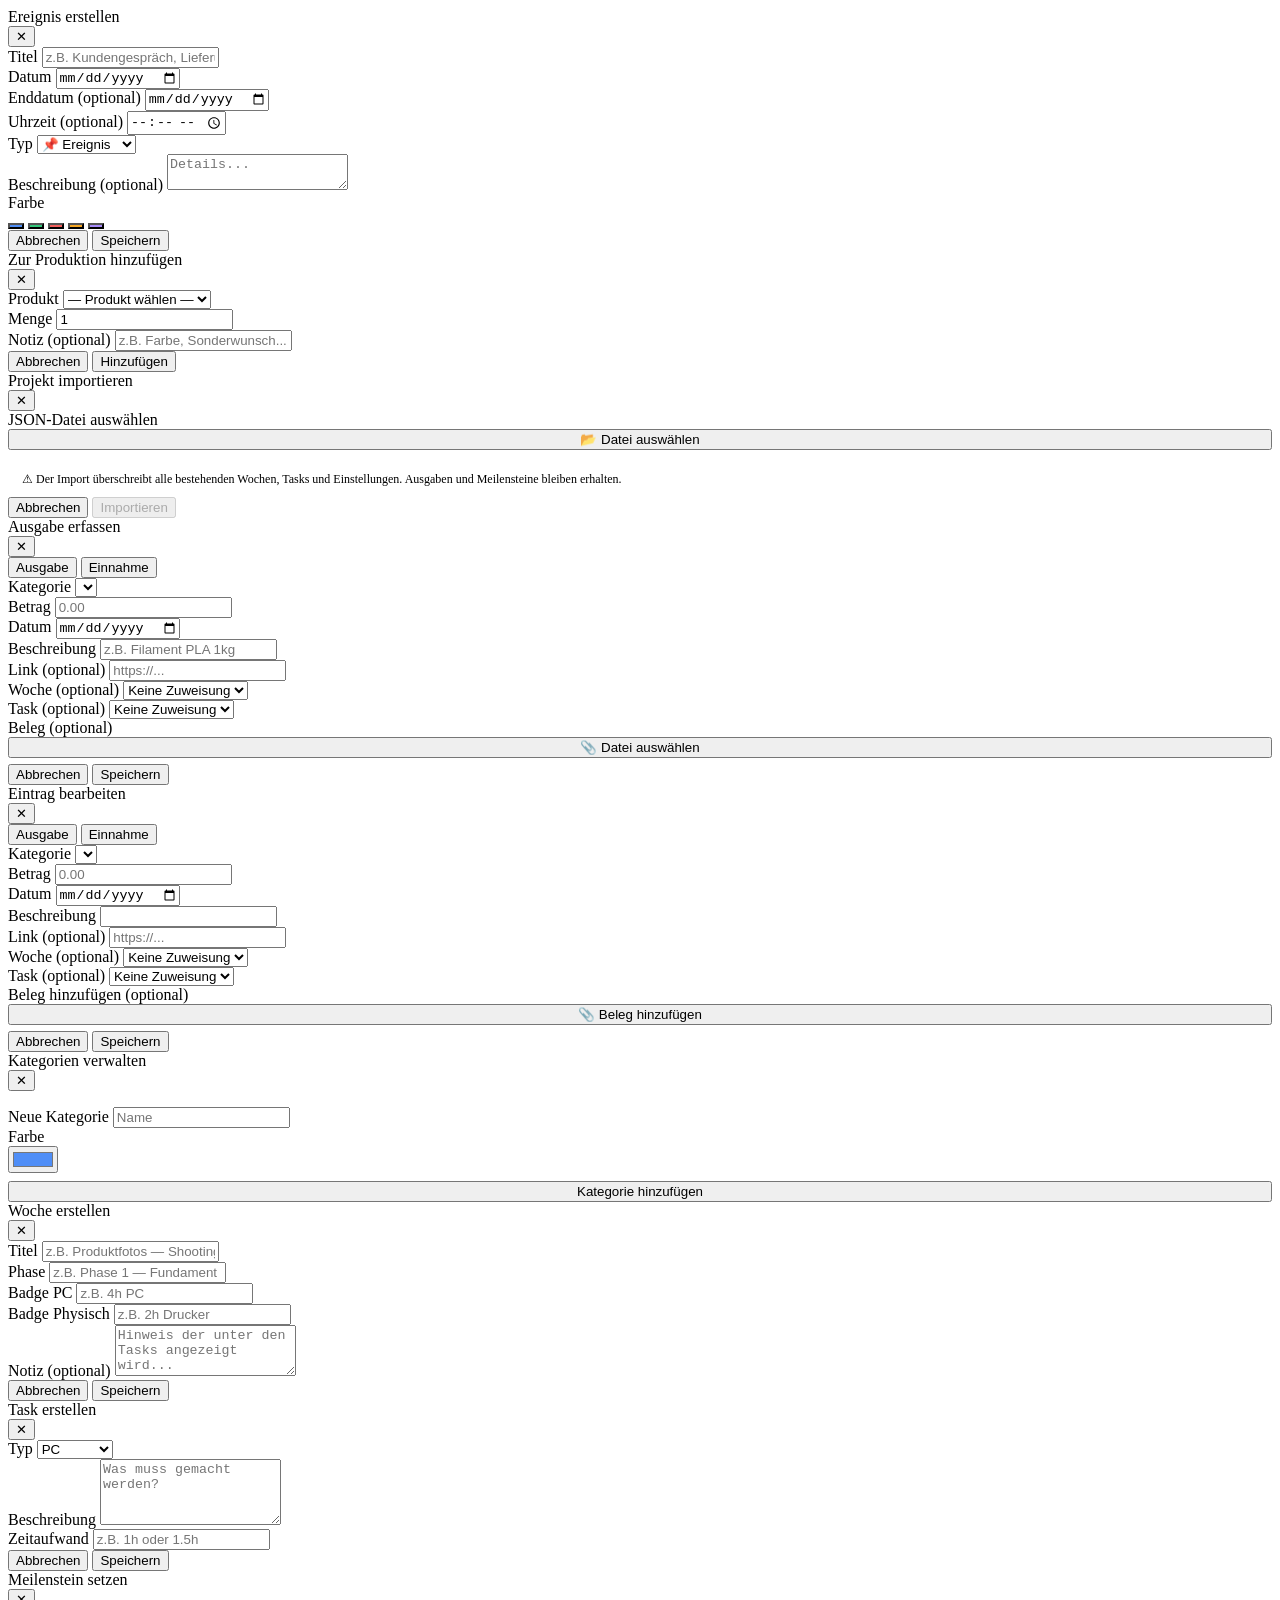
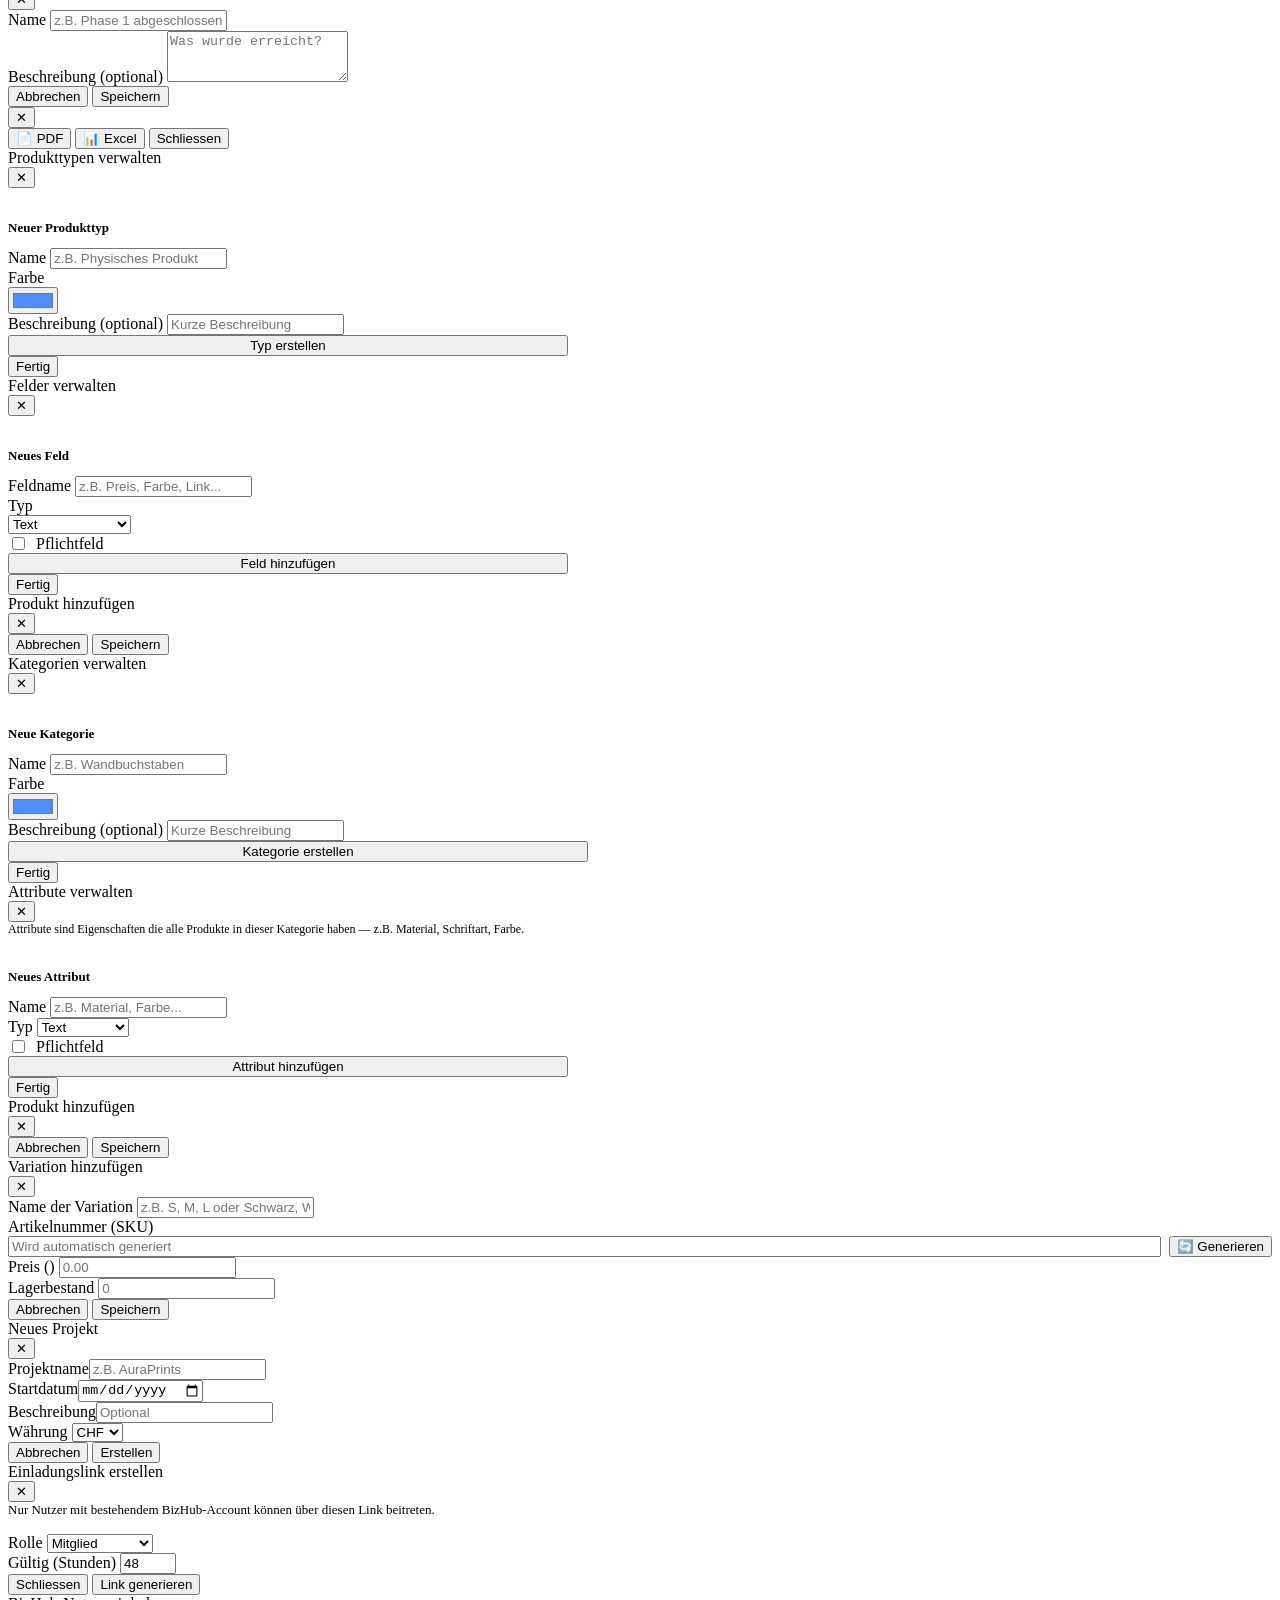
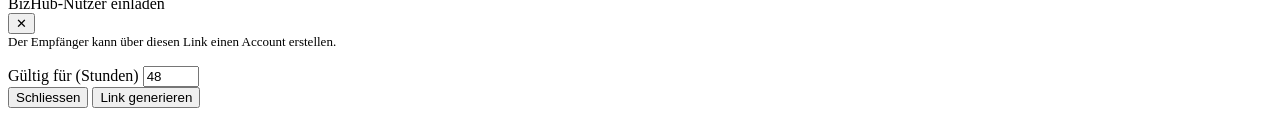
==== commit c8430404: "Add AI agent chat assistant with token tracking and tier system Integrates Claude claude-sonnet-4-6 " ====
--- a/apps/api/wwwroot/index.html
+++ b/apps/api/wwwroot/index.html
@@ -235,74 +235,57 @@
                     <div class="page-header-right" id="topbar-date"></div>
                 </div>
                 <div id="overview-project-image" style="margin-bottom:16px"></div>
-
-                <div class="dash-grid" id="dash-grid">
-
-                    <!-- Roadmap Card -->
-                    <div class="dash-card dash-card--blue" id="dash-card-roadmap" onclick="showPage('roadmap')">
-                        <div class="dash-card-header">
-                            <span class="dash-card-icon">📋</span>
-                            <span class="dash-card-name">Roadmap</span>
-                        </div>
-                        <div class="dash-card-body">
-                            <div class="dash-stat" id="dash-roadmap-progress">—</div>
-                            <div class="dash-stat-label">Gesamtfortschritt</div>
-                            <div class="dash-row" style="margin-top:12px">
-                                <span class="dash-chip" id="dash-roadmap-week">Woche —</span>
-                                <span class="dash-chip dash-chip--muted" id="dash-roadmap-tasks">— / — Tasks</span>
+                <div class="kpi-strip" id="kpi-strip"></div>
+                <div class="overview-grid">
+                    <div class="overview-left">
+                        <div class="card" onclick="showPage('roadmap')" style="cursor:pointer">
+                            <div class="card-header">
+                                <div class="card-title">Diese Woche</div>
+                                <div class="card-badge" id="cw-badge"></div>
                             </div>
-                        </div>
-                    </div>
-
-                    <!-- Finanzen Card -->
-                    <div class="dash-card dash-card--green" id="dash-card-finanzen" onclick="showPage('finanzen')">
-                        <div class="dash-card-header">
-                            <span class="dash-card-icon">💰</span>
-                            <span class="dash-card-name">Finanzen</span>
-                        </div>
-                        <div class="dash-card-body">
-                            <div class="dash-stat" id="dash-fin-balance">—</div>
-                            <div class="dash-stat-label" id="dash-fin-balance-label">Bilanz</div>
-                            <div class="dash-row" style="margin-top:12px">
-                                <span class="dash-chip" id="dash-fin-income">↑ —</span>
-                                <span class="dash-chip dash-chip--muted" id="dash-fin-expenses">↓ —</span>
+                            <div class="cw-title" id="cw-title">Lädt...</div>
+                            <div class="cw-date" id="cw-date"></div>
+                            <div id="cw-tasks"></div>
+                        </div>
+                    </div>
+                    <div class="overview-right">
+                        <div class="card" onclick="showPage('roadmap')" style="cursor:pointer">
+                            <div class="card-header">
+                                <div class="card-title">Gesamtfortschritt</div>
                             </div>
-                        </div>
-                    </div>
-
-                    <!-- Kalender Card -->
-                    <div class="dash-card dash-card--purple" id="dash-card-kalender" onclick="showPage('kalender')">
-                        <div class="dash-card-header">
-                            <span class="dash-card-icon">📅</span>
-                            <span class="dash-card-name">Kalender</span>
-                        </div>
-                        <div class="dash-card-body" id="dash-cal-body">
-                            <div class="dash-loading">Lädt…</div>
-                        </div>
-                    </div>
-
-                    <!-- Produktion Card -->
-                    <div class="dash-card dash-card--amber" id="dash-card-produktion" onclick="showPage('produktion')">
-                        <div class="dash-card-header">
-                            <span class="dash-card-icon">🏭</span>
-                            <span class="dash-card-name">Produktion</span>
-                        </div>
-                        <div class="dash-card-body" id="dash-prod-body">
-                            <div class="dash-loading">Lädt…</div>
-                        </div>
-                    </div>
-
-                    <!-- Meilensteine Card -->
-                    <div class="dash-card dash-card--red" id="dash-card-meilensteine" onclick="showPage('meilensteine')">
-                        <div class="dash-card-header">
-                            <span class="dash-card-icon">🏁</span>
-                            <span class="dash-card-name">Meilensteine</span>
-                        </div>
-                        <div class="dash-card-body" id="dash-ms-body">
-                            <div class="dash-loading">Lädt…</div>
-                        </div>
-                    </div>
-
+                            <div class="donut-wrap">
+                                <svg viewBox="0 0 120 120" class="donut-svg">
+                                    <circle class="donut-bg" cx="60" cy="60" r="50" />
+                                    <circle class="donut-fill" id="donut-fill" cx="60" cy="60" r="50"
+                                            stroke-dasharray="0 314" stroke-dashoffset="78" />
+                                </svg>
+                                <div class="donut-center">
+                                    <div class="donut-pct" id="donut-pct">0%</div>
+                                    <div class="donut-label">Erledigt</div>
+                                </div>
+                            </div>
+                            <div class="donut-stats">
+                                <div class="donut-stat">
+                                    <div class="donut-stat-val" id="stat-done">0</div>
+                                    <div class="donut-stat-label">Erledigt</div>
+                                </div>
+                                <div class="donut-stat">
+                                    <div class="donut-stat-val" id="stat-open">0</div>
+                                    <div class="donut-stat-label">Offen</div>
+                                </div>
+                                <div class="donut-stat">
+                                    <div class="donut-stat-val" id="stat-weeks">0</div>
+                                    <div class="donut-stat-label">Wochen</div>
+                                </div>
+                            </div>
+                        </div>
+                    </div>
+                </div>
+                <div class="card" style="margin-top:20px">
+                    <div class="card-header" onclick="showPage('roadmap')" style="cursor:pointer">
+                        <div class="card-title">Alle Wochen</div>
+                    </div>
+                    <div class="weeks-grid" id="weeks-grid"></div>
                 </div>
             </div>
 
@@ -314,8 +297,6 @@
                         <div class="page-sub" id="roadmap-sub">Launch-Plan</div>
                     </div>
                 </div>
-                <div class="rm-progress-bar" id="rm-progress"></div>
-                <div class="rm-phase-tabs" id="rm-phase-tabs"></div>
                 <div id="roadmap-content"></div>
             </div>
 
@@ -394,7 +375,6 @@
                     </div>
                     <button class="btn-primary" onclick="openNewWeekModal()">+ Woche hinzufügen</button>
                 </div>
-                <div class="admin-tags-section" id="admin-tags-section"></div>
                 <div id="admin-content"></div>
             </div>
 
@@ -608,6 +588,43 @@
             </div>
 
         </main>
+
+        <!-- KI-ASSISTENT FAB + PANEL (inside #app so it hides with the app) -->
+        <button id="agent-fab" onclick="toggleAgentChat()" title="KI-Assistent">
+            <svg width="22" height="22" viewBox="0 0 24 24" fill="none" stroke="currentColor" stroke-width="2" stroke-linecap="round" stroke-linejoin="round">
+                <rect x="3" y="11" width="18" height="11" rx="2" ry="2"></rect>
+                <path d="M7 11V7a5 5 0 0 1 10 0v4"></path>
+                <circle cx="12" cy="16" r="1"></circle>
+            </svg>
+        </button>
+
+        <div id="agent-panel">
+            <div id="agent-panel-header">
+                <span>KI-Assistent</span>
+                <button id="agent-panel-close" onclick="toggleAgentChat()">✕</button>
+            </div>
+            <div id="agent-messages"></div>
+            <div id="agent-confirm-bar" style="display:none">
+                <div id="agent-confirm-summary"></div>
+                <div class="agent-confirm-buttons">
+                    <button class="btn-primary" onclick="agentConfirm()">Bestätigen</button>
+                    <button class="btn-secondary" onclick="agentCancel()">Abbrechen</button>
+                </div>
+            </div>
+            <div id="agent-limit-bar" style="display:none">
+                <span>Token-Limit erreicht. Bitte Administrator kontaktieren.</span>
+            </div>
+            <div id="agent-input-row">
+                <textarea id="agent-input" placeholder="Frage stellen…"
+                    onkeydown="if(event.key==='Enter'&&!event.shiftKey){event.preventDefault();agentSend();}"></textarea>
+                <button id="agent-send-btn" onclick="agentSend()">
+                    <svg width="16" height="16" viewBox="0 0 24 24" fill="none" stroke="currentColor" stroke-width="2.5" stroke-linecap="round" stroke-linejoin="round">
+                        <line x1="22" y1="2" x2="11" y2="13"></line>
+                        <polygon points="22 2 15 22 11 13 2 9 22 2"></polygon>
+                    </svg>
+                </button>
+            </div>
+        </div>
     </div>
 
     <!-- MODAL: Kalender-Ereignis -->
@@ -743,48 +760,13 @@
             </div>
             <div class="modal-body">
                 <div class="fin-type-toggle" id="exp-type-toggle">
-                    <button type="button" class="fin-type-btn active" id="exp-type-btn-expense" onclick="setExpModalType('expense')">Ausgabe</button>
-                    <button type="button" class="fin-type-btn" id="exp-type-btn-income" onclick="setExpModalType('income')">Einnahme</button>
-                </div>
-                <div class="form-group">
-                    <label id="exp-cat-label">Kategorie</label>
-                    <div style="display:flex;gap:6px;align-items:center">
-                        <select id="exp-category" style="flex:1"></select>
-                        <button type="button" class="btn-secondary" style="flex-shrink:0;padding:6px 10px" onclick="toggleNewExpCat()" title="Neue Kategorie erstellen">+</button>
-                    </div>
-                    <div id="exp-new-cat-wrap" style="display:none;margin-top:8px">
-                        <input type="text" id="exp-new-cat-name" list="expense-cat-suggestions" placeholder="Kategoriename..." style="width:100%;margin-bottom:6px">
-                        <div style="display:flex;gap:6px">
-                            <button type="button" class="btn-primary" style="flex:1" onclick="confirmNewExpCat()">Hinzufügen</button>
-                            <button type="button" class="btn-secondary" onclick="cancelNewExpCat()">Abbrechen</button>
-                        </div>
-                    </div>
-                </div>
-                <!-- Vordefinierte Kategorie-Vorschläge -->
-                <datalist id="expense-cat-suggestions">
-                    <option value="Material">
-                    <option value="Versand">
-                    <option value="Marketing">
-                    <option value="Software / Tools">
-                    <option value="Bürobedarf">
-                    <option value="Druck & Produktion">
-                    <option value="Miete / Raum">
-                    <option value="Steuern & Abgaben">
-                    <option value="Reise & Transport">
-                    <option value="Sonstiges">
-                </datalist>
-                <datalist id="income-cat-suggestions">
-                    <option value="Shopify">
-                    <option value="Etsy">
-                    <option value="Amazon">
-                    <option value="WooCommerce">
-                    <option value="Direktverkauf">
-                    <option value="Online-Shop">
-                    <option value="Messe / Markt">
-                    <option value="Kursgebühren">
-                    <option value="Beratung">
-                    <option value="Sonstiges">
-                </datalist>
+                    <button class="fin-type-btn active" id="exp-type-btn-expense" onclick="setExpModalType('expense')">Ausgabe</button>
+                    <button class="fin-type-btn" id="exp-type-btn-income" onclick="setExpModalType('income')">Einnahme</button>
+                </div>
+                <div class="form-group">
+                    <label>Kategorie</label>
+                    <select id="exp-category"></select>
+                </div>
                 <div class="form-row">
                     <div class="form-group">
                         <label>Betrag</label>
@@ -796,11 +778,11 @@
                     </div>
                 </div>
                 <div class="form-group">
-                    <label id="exp-description-label">Beschreibung</label>
+                    <label>Beschreibung</label>
                     <input type="text" id="exp-description" placeholder="z.B. Filament PLA 1kg">
                 </div>
-                <div class="form-group" id="exp-link-group">
-                    <label id="exp-link-label">Link (optional)</label>
+                <div class="form-group">
+                    <label>Link (optional)</label>
                     <input type="url" id="exp-link" placeholder="https://...">
                 </div>
                 <div class="form-row">
@@ -813,7 +795,7 @@
                         <select id="exp-task"><option value="">Keine Zuweisung</option></select>
                     </div>
                 </div>
-                <div class="form-group" id="exp-attachment-group">
+                <div class="form-group">
                     <label>Beleg (optional)</label>
                     <input type="file" id="exp-file" accept="image/*" onchange="handleFilePreview()" style="display:none">
                     <button type="button" class="btn-secondary" style="width:100%;justify-content:center"
@@ -842,22 +824,12 @@
                 <input type="hidden" id="edit-exp-id">
                 <input type="hidden" id="edit-exp-type" value="expense">
                 <div class="fin-type-toggle">
-                    <button type="button" class="fin-type-btn active" id="edit-exp-type-btn-expense" onclick="setEditExpModalType('expense')">Ausgabe</button>
-                    <button type="button" class="fin-type-btn" id="edit-exp-type-btn-income" onclick="setEditExpModalType('income')">Einnahme</button>
-                </div>
-                <div class="form-group">
-                    <label id="edit-exp-cat-label">Kategorie</label>
-                    <div style="display:flex;gap:6px;align-items:center">
-                        <select id="edit-exp-category" style="flex:1"></select>
-                        <button type="button" class="btn-secondary" style="flex-shrink:0;padding:6px 10px" onclick="toggleNewEditExpCat()" title="Neue Kategorie erstellen">+</button>
-                    </div>
-                    <div id="edit-exp-new-cat-wrap" style="display:none;margin-top:8px">
-                        <input type="text" id="edit-exp-new-cat-name" list="expense-cat-suggestions" placeholder="Kategoriename..." style="width:100%;margin-bottom:6px">
-                        <div style="display:flex;gap:6px">
-                            <button type="button" class="btn-primary" style="flex:1" onclick="confirmNewEditExpCat()">Hinzufügen</button>
-                            <button type="button" class="btn-secondary" onclick="cancelNewEditExpCat()">Abbrechen</button>
-                        </div>
-                    </div>
+                    <button class="fin-type-btn active" id="edit-exp-type-btn-expense" onclick="setEditExpModalType('expense')">Ausgabe</button>
+                    <button class="fin-type-btn" id="edit-exp-type-btn-income" onclick="setEditExpModalType('income')">Einnahme</button>
+                </div>
+                <div class="form-group">
+                    <label>Kategorie</label>
+                    <select id="edit-exp-category"></select>
                 </div>
                 <div class="form-row">
                     <div class="form-group">
@@ -870,11 +842,11 @@
                     </div>
                 </div>
                 <div class="form-group">
-                    <label id="edit-exp-description-label">Beschreibung</label>
+                    <label>Beschreibung</label>
                     <input type="text" id="edit-exp-description">
                 </div>
-                <div class="form-group" id="edit-exp-link-group">
-                    <label id="edit-exp-link-label">Link (optional)</label>
+                <div class="form-group">
+                    <label>Link (optional)</label>
                     <input type="url" id="edit-exp-link" placeholder="https://...">
                 </div>
                 <div class="form-row">
@@ -887,7 +859,7 @@
                         <select id="edit-exp-task"><option value="">Keine Zuweisung</option></select>
                     </div>
                 </div>
-                <div class="form-group" id="edit-exp-attachment-group">
+                <div class="form-group">
                     <label>Beleg hinzufügen (optional)</label>
                     <input type="file" id="edit-exp-file" accept="image/*" onchange="handleEditFilePreview()" style="display:none">
                     <button type="button" class="btn-secondary" style="width:100%;justify-content:center"
@@ -976,8 +948,11 @@
             </div>
             <div class="modal-body">
                 <div class="form-group">
-                    <label>Tags</label>
-                    <div id="task-tag-selector" class="task-tag-selector"></div>
+                    <label>Typ</label>
+                    <select id="task-type">
+                        <option value="pc">PC</option>
+                        <option value="phys">Physisch</option>
+                    </select>
                 </div>
                 <div class="form-group">
                     <label>Beschreibung</label>
@@ -991,54 +966,6 @@
             <div class="modal-footer">
                 <button class="btn-secondary" onclick="closeTaskModal()">Abbrechen</button>
                 <button class="btn-primary" id="task-modal-save" onclick="saveTask()">Speichern</button>
-            </div>
-        </div>
-    </div>
-
-    <!-- MODAL: Tag erstellen/bearbeiten -->
-    <div class="modal-backdrop" id="tag-modal">
-        <div class="modal" style="max-width:360px">
-            <div class="modal-header">
-                <div class="modal-title" id="tag-modal-title">Tag erstellen</div>
-                <button class="modal-close" onclick="closeTagModal()">✕</button>
-            </div>
-            <div class="modal-body">
-                <div class="form-group">
-                    <label>Name</label>
-                    <input type="text" id="tag-name" placeholder="z.B. Design, Druck, PC...">
-                </div>
-                <div class="form-group">
-                    <label>Farbe</label>
-                    <input type="color" id="tag-color" value="#4f8ef7">
-                </div>
-            </div>
-            <div class="modal-footer">
-                <button class="btn-secondary" onclick="closeTagModal()">Abbrechen</button>
-                <button class="btn-primary" onclick="saveTag()">Speichern</button>
-            </div>
-        </div>
-    </div>
-
-    <!-- MODAL: Unteraufgabe erstellen/bearbeiten -->
-    <div class="modal-backdrop" id="subtask-modal">
-        <div class="modal">
-            <div class="modal-header">
-                <div class="modal-title" id="subtask-modal-title">Unteraufgabe erstellen</div>
-                <button class="modal-close" onclick="closeSubtaskModal()">✕</button>
-            </div>
-            <div class="modal-body">
-                <div class="form-group">
-                    <label>Beschreibung</label>
-                    <input type="text" id="subtask-text" placeholder="z.B. Datei vorbereiten, Upload, Review...">
-                </div>
-                <div class="form-group">
-                    <label>Zeitaufwand (optional)</label>
-                    <input type="text" id="subtask-hours" placeholder="z.B. 0.5h oder 1h">
-                </div>
-            </div>
-            <div class="modal-footer">
-                <button class="btn-secondary" onclick="closeSubtaskModal()">Abbrechen</button>
-                <button class="btn-primary" id="subtask-modal-save" onclick="saveSubtask()">Erstellen</button>
             </div>
         </div>
     </div>
@@ -1413,6 +1340,7 @@
     </div>
 
     <div class="toast" id="toast"></div>
+
     <script src="/js/state.js"></script>
     <script src="/js/utils.js"></script>
     <script src="/js/auth.js"></script>
@@ -1427,5 +1355,6 @@
     <script src="/js/calendar.js"></script>
     <script src="/js/production.js"></script>
     <script src="/js/app.js"></script>
+    <script src="/js/agent.js"></script>
 </body>
 </html>
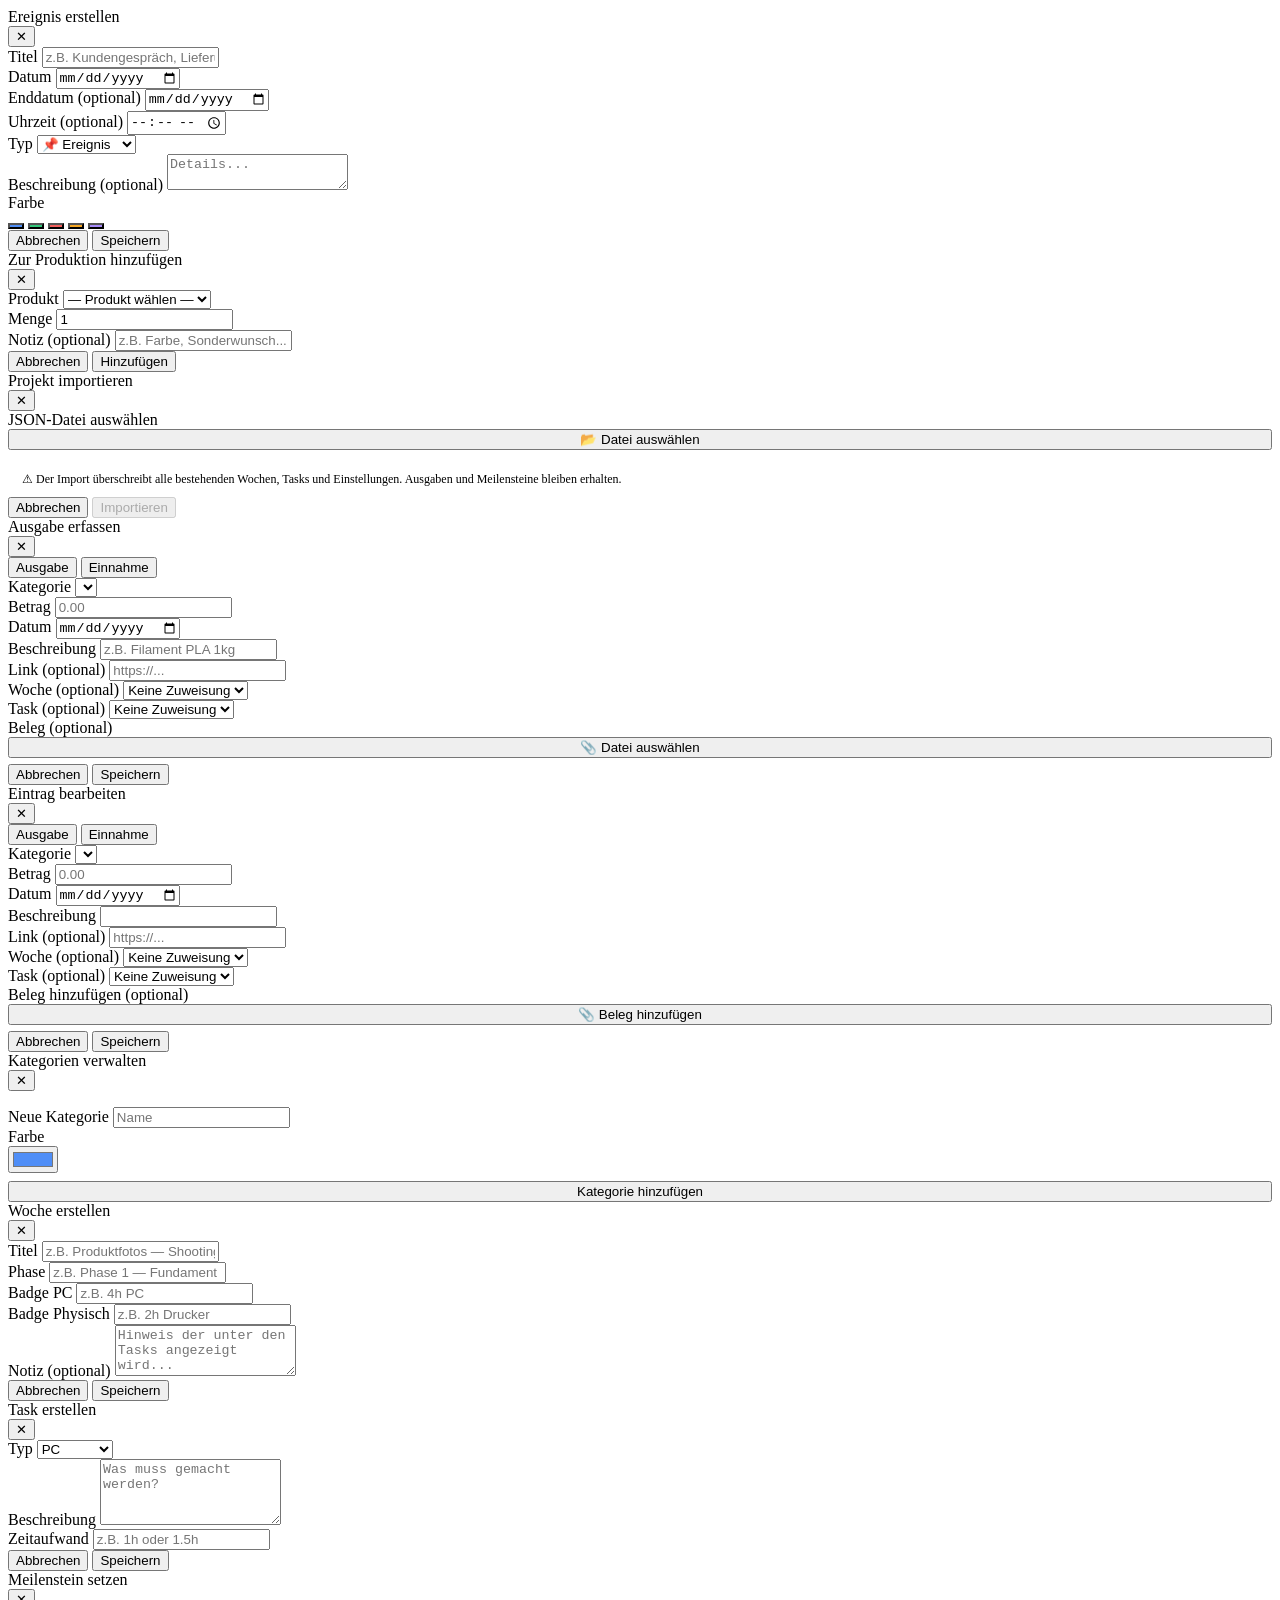
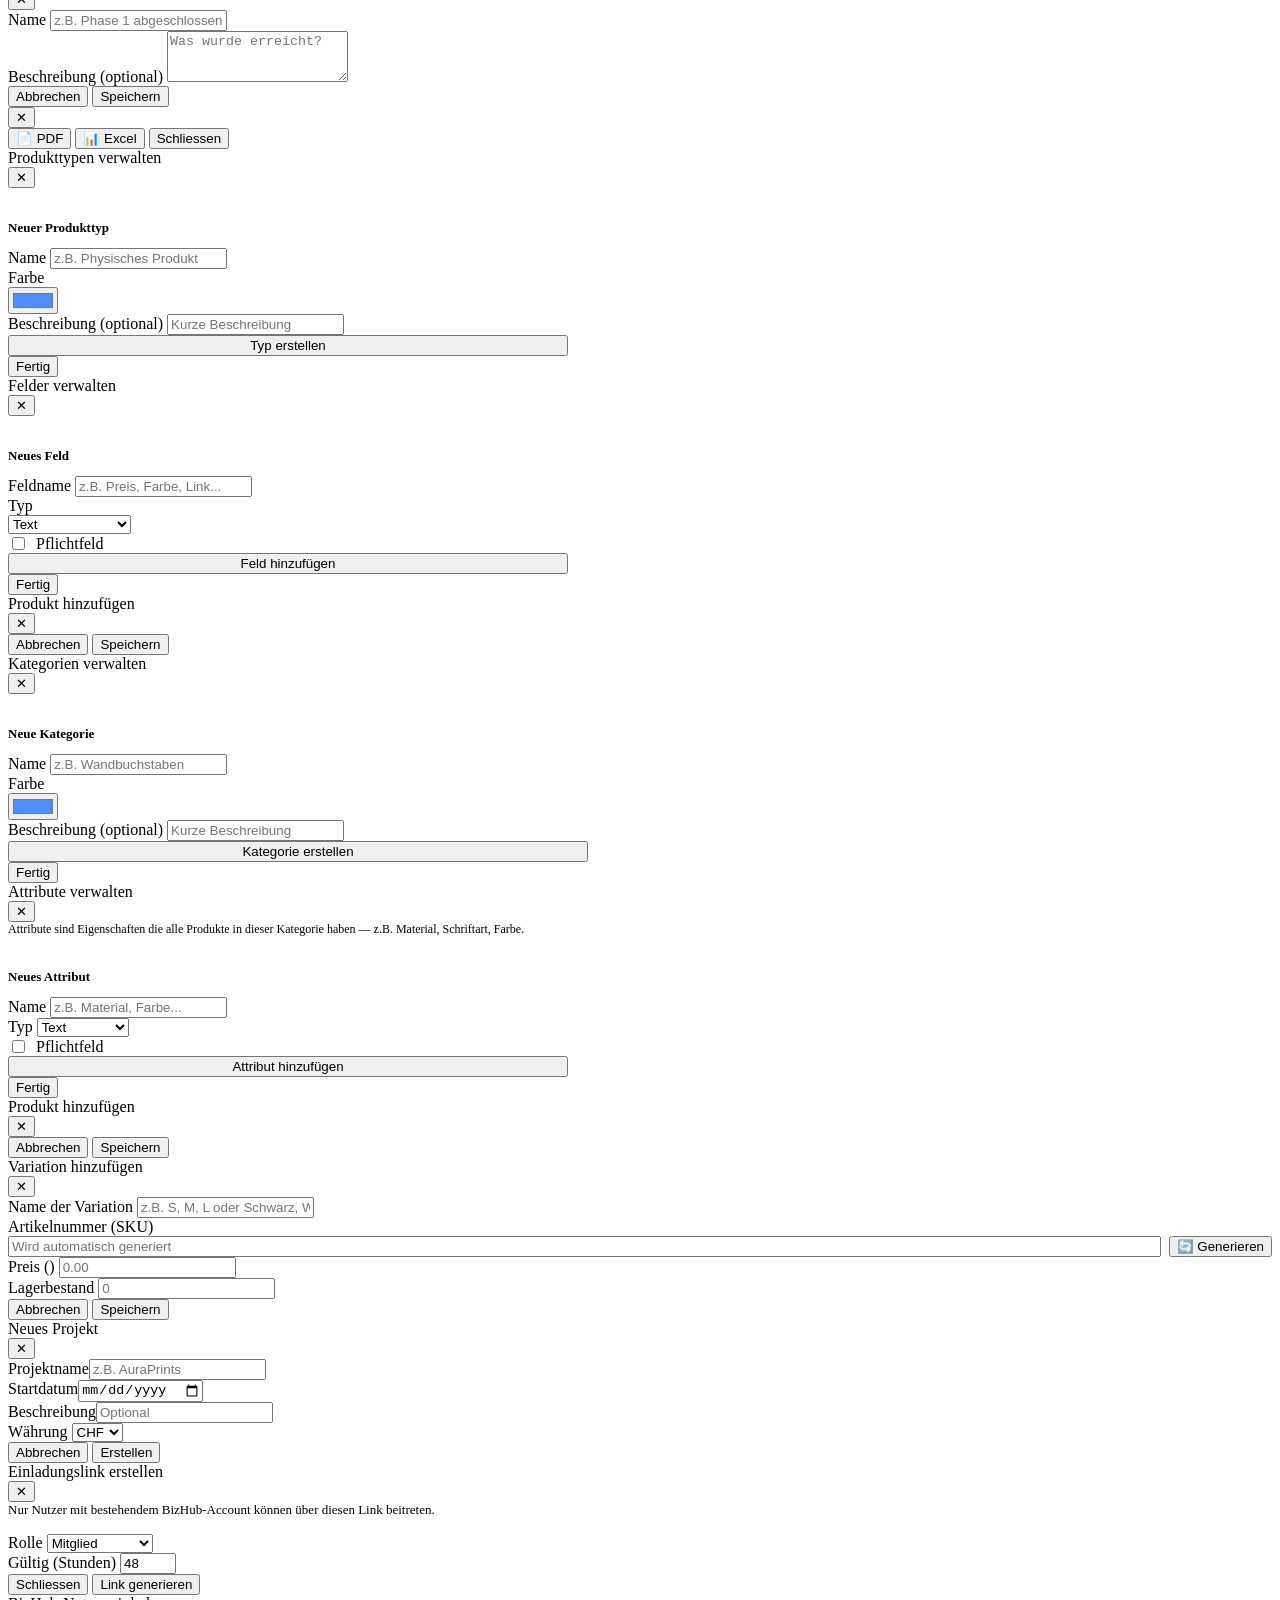
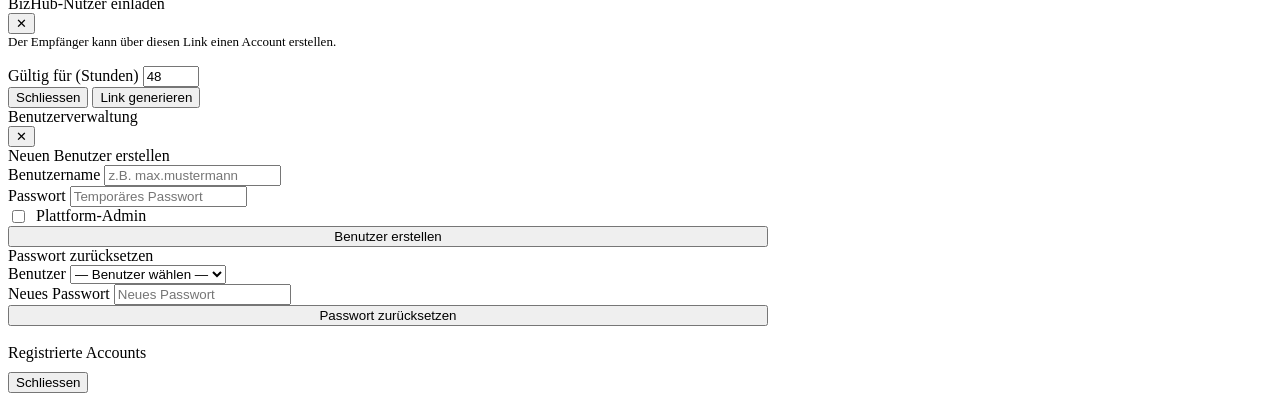
==== commit 6cf77369: "Add platform admin user management in project overview. Provide an Accounts management modal for pla" ====
--- a/apps/api/wwwroot/index.html
+++ b/apps/api/wwwroot/index.html
@@ -122,7 +122,10 @@
                 <div class="project-screen-sub" id="project-screen-welcome"></div>
             </div>
             <div id="platform-invite-btn-wrap" style="display:none; margin-bottom:16px; text-align:center">
-                <button class="btn-secondary" onclick="openPlatformInviteModal()">BizHub-Nutzer einladen</button>
+                <div style="display:flex;gap:8px;justify-content:center;flex-wrap:wrap">
+                    <button class="btn-secondary" onclick="openPlatformInviteModal()">BizHub-Nutzer einladen</button>
+                    <button class="btn-secondary" onclick="openUserManagementModal()">Accounts verwalten</button>
+                </div>
             </div>
             <div id="project-list-screen" style="display:flex; flex-direction:column; gap:10px; margin-bottom:16px"></div>
             <div class="project-screen-footer">
@@ -190,7 +193,7 @@
                     <span class="nav-icon">📂</span>
                     <span>Importieren</span>
                 </button>
-                <button class="nav-item" onclick="showPage('einstellungen')">
+                <button class="nav-item" id="nav-einstellungen" onclick="showPage('einstellungen')">
                     <span class="nav-icon">🔧</span>
                     <span>Einstellungen</span>
                 </button>
@@ -373,9 +376,43 @@
                         <div class="page-title">Planung</div>
                         <div class="page-sub">Wochen und Tasks verwalten</div>
                     </div>
-                    <button class="btn-primary" onclick="openNewWeekModal()">+ Woche hinzufügen</button>
+                    <div class="admin-header-actions">
+                        <div class="admin-mode-switch" id="admin-mode-switch" style="display:none">
+                            <button class="admin-mode-btn active" id="admin-mode-manual" onclick="setAdminMode('manual')">Manuell</button>
+                            <button class="admin-mode-btn" id="admin-mode-ai" onclick="setAdminMode('ai')">KI-Modus</button>
+                        </div>
+                        <button class="btn-primary" id="btn-admin-add-week" onclick="openNewWeekModal()">+ Woche hinzufügen</button>
+                    </div>
                 </div>
                 <div id="admin-content"></div>
+                <div id="admin-ai-section" style="display:none">
+                    <div id="agent-panel" class="open">
+                        <div id="agent-panel-header">
+                            <span>KI-Assistent</span>
+                        </div>
+                        <div id="agent-messages"></div>
+                        <div id="agent-confirm-bar" style="display:none">
+                            <div id="agent-confirm-summary"></div>
+                            <div class="agent-confirm-buttons">
+                                <button class="btn-primary" onclick="agentConfirm()">Bestätigen</button>
+                                <button class="btn-secondary" onclick="agentCancel()">Abbrechen</button>
+                            </div>
+                        </div>
+                        <div id="agent-limit-bar" style="display:none">
+                            <span>Token-Limit erreicht. Bitte Administrator kontaktieren.</span>
+                        </div>
+                        <div id="agent-input-row">
+                            <textarea id="agent-input" placeholder="Frage stellen…"
+                                onkeydown="if(event.key==='Enter'&&!event.shiftKey){event.preventDefault();agentSend();}"></textarea>
+                            <button id="agent-send-btn" onclick="agentSend()">
+                                <svg width="16" height="16" viewBox="0 0 24 24" fill="none" stroke="currentColor" stroke-width="2.5" stroke-linecap="round" stroke-linejoin="round">
+                                    <line x1="22" y1="2" x2="11" y2="13"></line>
+                                    <polygon points="22 2 15 22 11 13 2 9 22 2"></polygon>
+                                </svg>
+                            </button>
+                        </div>
+                    </div>
+                </div>
             </div>
 
             <!-- PRODUKTION -->
@@ -589,42 +626,6 @@
 
         </main>
 
-        <!-- KI-ASSISTENT FAB + PANEL (inside #app so it hides with the app) -->
-        <button id="agent-fab" onclick="toggleAgentChat()" title="KI-Assistent">
-            <svg width="22" height="22" viewBox="0 0 24 24" fill="none" stroke="currentColor" stroke-width="2" stroke-linecap="round" stroke-linejoin="round">
-                <rect x="3" y="11" width="18" height="11" rx="2" ry="2"></rect>
-                <path d="M7 11V7a5 5 0 0 1 10 0v4"></path>
-                <circle cx="12" cy="16" r="1"></circle>
-            </svg>
-        </button>
-
-        <div id="agent-panel">
-            <div id="agent-panel-header">
-                <span>KI-Assistent</span>
-                <button id="agent-panel-close" onclick="toggleAgentChat()">✕</button>
-            </div>
-            <div id="agent-messages"></div>
-            <div id="agent-confirm-bar" style="display:none">
-                <div id="agent-confirm-summary"></div>
-                <div class="agent-confirm-buttons">
-                    <button class="btn-primary" onclick="agentConfirm()">Bestätigen</button>
-                    <button class="btn-secondary" onclick="agentCancel()">Abbrechen</button>
-                </div>
-            </div>
-            <div id="agent-limit-bar" style="display:none">
-                <span>Token-Limit erreicht. Bitte Administrator kontaktieren.</span>
-            </div>
-            <div id="agent-input-row">
-                <textarea id="agent-input" placeholder="Frage stellen…"
-                    onkeydown="if(event.key==='Enter'&&!event.shiftKey){event.preventDefault();agentSend();}"></textarea>
-                <button id="agent-send-btn" onclick="agentSend()">
-                    <svg width="16" height="16" viewBox="0 0 24 24" fill="none" stroke="currentColor" stroke-width="2.5" stroke-linecap="round" stroke-linejoin="round">
-                        <line x1="22" y1="2" x2="11" y2="13"></line>
-                        <polygon points="22 2 15 22 11 13 2 9 22 2"></polygon>
-                    </svg>
-                </button>
-            </div>
-        </div>
     </div>
 
     <!-- MODAL: Kalender-Ereignis -->
@@ -1335,6 +1336,60 @@
             <div class="modal-footer">
                 <button class="btn-secondary" onclick="closePlatformInviteModal()">Schliessen</button>
                 <button class="btn-primary" onclick="generatePlatformInvite()">Link generieren</button>
+            </div>
+        </div>
+    </div>
+
+    <!-- MODAL: Account-Verwaltung (Platform-Admin) -->
+    <div class="modal-backdrop" id="user-management-modal">
+        <div class="modal" style="width:760px;max-width:95vw">
+            <div class="modal-header">
+                <div class="modal-title">Benutzerverwaltung</div>
+                <button class="modal-close" onclick="closeUserManagementModal()">✕</button>
+            </div>
+            <div class="modal-body">
+                <div class="user-mgmt-grid">
+                    <div class="user-mgmt-card">
+                        <div class="settings-card-title">Neuen Benutzer erstellen</div>
+                        <div class="form-group">
+                            <label>Benutzername</label>
+                            <input type="text" id="um-create-username" placeholder="z.B. max.mustermann">
+                        </div>
+                        <div class="form-group">
+                            <label>Passwort</label>
+                            <input type="password" id="um-create-password" placeholder="Temporäres Passwort">
+                        </div>
+                        <div class="form-group">
+                            <label style="display:flex;align-items:center;gap:8px;cursor:pointer">
+                                <input type="checkbox" id="um-create-admin">
+                                Plattform-Admin
+                            </label>
+                        </div>
+                        <button class="btn-primary" style="width:100%" onclick="createManagedUser()">Benutzer erstellen</button>
+                    </div>
+                    <div class="user-mgmt-card">
+                        <div class="settings-card-title">Passwort zurücksetzen</div>
+                        <div class="form-group">
+                            <label>Benutzer</label>
+                            <select id="um-reset-username">
+                                <option value="">— Benutzer wählen —</option>
+                            </select>
+                        </div>
+                        <div class="form-group">
+                            <label>Neues Passwort</label>
+                            <input type="password" id="um-reset-password" placeholder="Neues Passwort">
+                        </div>
+                        <button class="btn-secondary" style="width:100%" onclick="resetManagedUserPassword()">Passwort zurücksetzen</button>
+                    </div>
+                </div>
+
+                <div style="margin-top:18px">
+                    <div class="settings-card-title" style="margin-bottom:10px">Registrierte Accounts</div>
+                    <div id="um-users-list"></div>
+                </div>
+            </div>
+            <div class="modal-footer">
+                <button class="btn-secondary" onclick="closeUserManagementModal()">Schliessen</button>
             </div>
         </div>
     </div>
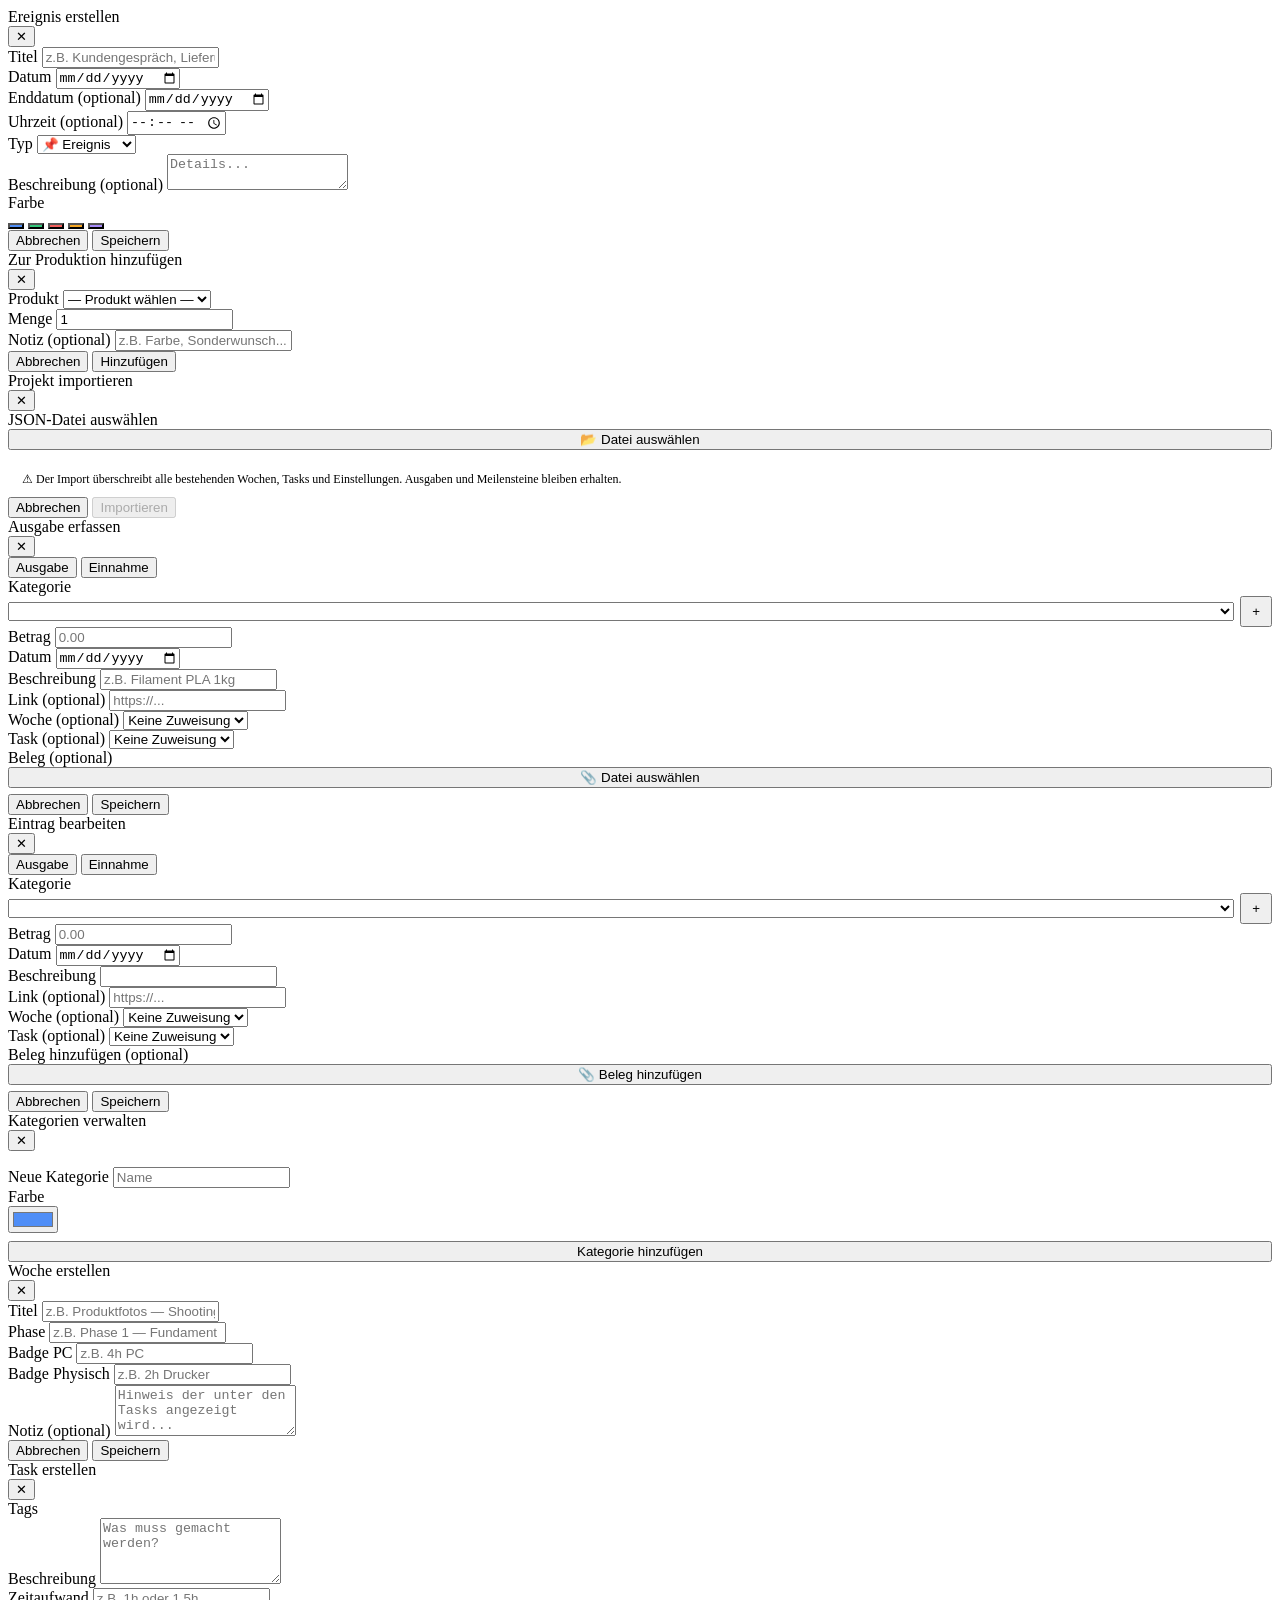
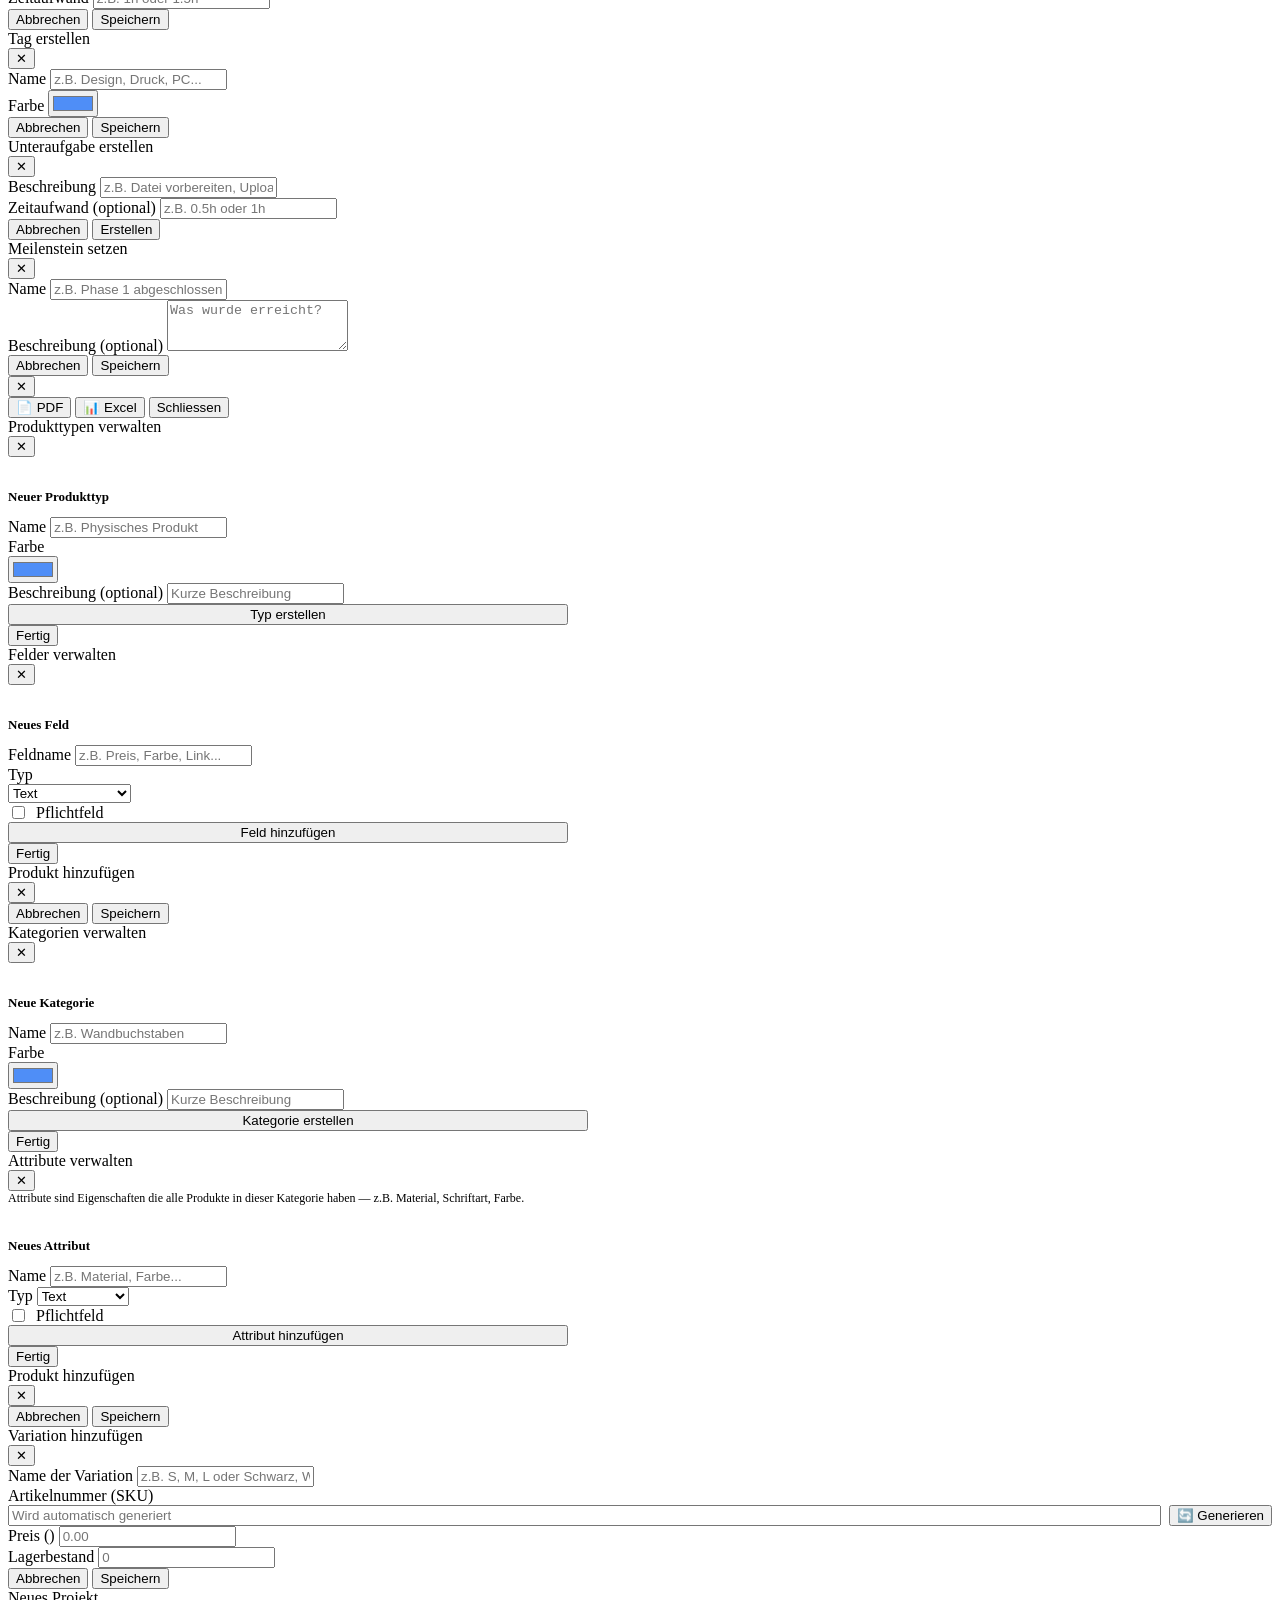
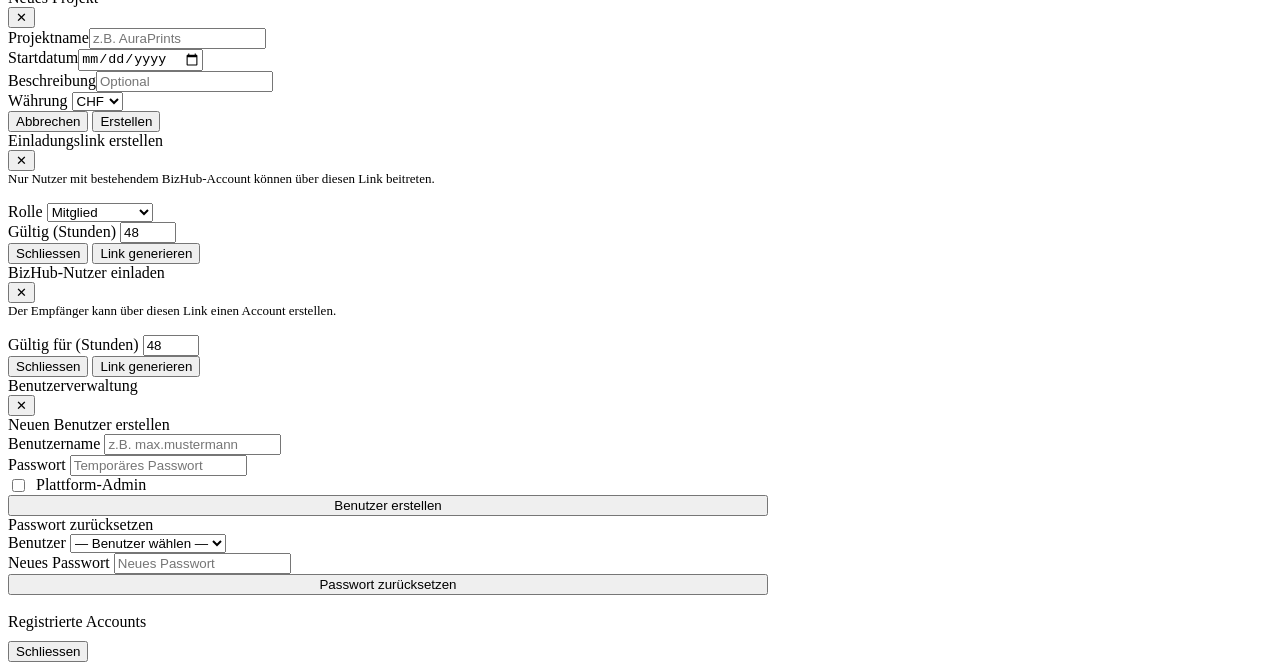
==== commit c4b411c9: "Merge branch 'Dev' into main Made-with: Cursor" ====
--- a/apps/api/wwwroot/index.html
+++ b/apps/api/wwwroot/index.html
@@ -237,58 +237,89 @@
                     </div>
                     <div class="page-header-right" id="topbar-date"></div>
                 </div>
-                <div id="overview-project-image" style="margin-bottom:16px"></div>
+                <div id="overview-project-image" class="overview-project-image"></div>
                 <div class="kpi-strip" id="kpi-strip"></div>
-                <div class="overview-grid">
-                    <div class="overview-left">
-                        <div class="card" onclick="showPage('roadmap')" style="cursor:pointer">
-                            <div class="card-header">
-                                <div class="card-title">Diese Woche</div>
-                                <div class="card-badge" id="cw-badge"></div>
+
+                <div class="dashboard-grid" id="dashboard-grid">
+                    <div class="card dashboard-widget dashboard-widget-alerts" id="widget-alerts">
+                        <div class="card-header">
+                            <div class="card-title">Alerts & Risiken</div>
+                            <span class="card-badge" id="overview-alerts-count">0</span>
+                        </div>
+                        <div id="overview-alerts-list" class="overview-list"></div>
+                    </div>
+
+                    <div class="card dashboard-widget dashboard-widget-focus" id="widget-focus" onclick="showPage('roadmap')">
+                        <div class="card-header">
+                            <div class="card-title">Diese Woche</div>
+                            <div class="card-badge" id="cw-badge"></div>
+                        </div>
+                        <div class="cw-title" id="cw-title">Lädt...</div>
+                        <div class="cw-date" id="cw-date"></div>
+                        <div id="cw-tasks"></div>
+                    </div>
+
+                    <div class="card dashboard-widget dashboard-widget-timeline" id="widget-timeline">
+                        <div class="card-header">
+                            <div class="card-title">Timeline</div>
+                            <button class="btn-secondary btn-sm" onclick="showPage('meilensteine')">Meilensteine</button>
+                        </div>
+                        <div id="overview-timeline-list" class="overview-list"></div>
+                    </div>
+
+                    <div class="card dashboard-widget dashboard-widget-progress" id="widget-progress" onclick="showPage('roadmap')">
+                        <div class="card-header">
+                            <div class="card-title">Gesamtfortschritt</div>
+                        </div>
+                        <div class="donut-wrap">
+                            <svg viewBox="0 0 120 120" class="donut-svg">
+                                <circle class="donut-bg" cx="60" cy="60" r="50" />
+                                <circle class="donut-fill" id="donut-fill" cx="60" cy="60" r="50"
+                                        stroke-dasharray="0 314" stroke-dashoffset="78" />
+                            </svg>
+                            <div class="donut-center">
+                                <div class="donut-pct" id="donut-pct">0%</div>
+                                <div class="donut-label">Erledigt</div>
                             </div>
-                            <div class="cw-title" id="cw-title">Lädt...</div>
-                            <div class="cw-date" id="cw-date"></div>
-                            <div id="cw-tasks"></div>
-                        </div>
-                    </div>
-                    <div class="overview-right">
-                        <div class="card" onclick="showPage('roadmap')" style="cursor:pointer">
-                            <div class="card-header">
-                                <div class="card-title">Gesamtfortschritt</div>
+                        </div>
+                        <div class="donut-stats">
+                            <div class="donut-stat">
+                                <div class="donut-stat-val" id="stat-done">0</div>
+                                <div class="donut-stat-label">Erledigt</div>
                             </div>
-                            <div class="donut-wrap">
-                                <svg viewBox="0 0 120 120" class="donut-svg">
-                                    <circle class="donut-bg" cx="60" cy="60" r="50" />
-                                    <circle class="donut-fill" id="donut-fill" cx="60" cy="60" r="50"
-                                            stroke-dasharray="0 314" stroke-dashoffset="78" />
-                                </svg>
-                                <div class="donut-center">
-                                    <div class="donut-pct" id="donut-pct">0%</div>
-                                    <div class="donut-label">Erledigt</div>
-                                </div>
+                            <div class="donut-stat">
+                                <div class="donut-stat-val" id="stat-open">0</div>
+                                <div class="donut-stat-label">Offen</div>
                             </div>
-                            <div class="donut-stats">
-                                <div class="donut-stat">
-                                    <div class="donut-stat-val" id="stat-done">0</div>
-                                    <div class="donut-stat-label">Erledigt</div>
-                                </div>
-                                <div class="donut-stat">
-                                    <div class="donut-stat-val" id="stat-open">0</div>
-                                    <div class="donut-stat-label">Offen</div>
-                                </div>
-                                <div class="donut-stat">
-                                    <div class="donut-stat-val" id="stat-weeks">0</div>
-                                    <div class="donut-stat-label">Wochen</div>
-                                </div>
+                            <div class="donut-stat">
+                                <div class="donut-stat-val" id="stat-weeks">0</div>
+                                <div class="donut-stat-label">Wochen</div>
                             </div>
                         </div>
                     </div>
-                </div>
-                <div class="card" style="margin-top:20px">
+
+                    <div class="card dashboard-widget dashboard-widget-finance" id="widget-finance">
+                        <div class="card-header">
+                            <div class="card-title">Finance Health</div>
+                            <button class="btn-secondary btn-sm" onclick="showPage('finanzen')">Finanzen</button>
+                        </div>
+                        <div id="overview-finance-summary" class="overview-finance-summary"></div>
+                    </div>
+
+                    <div class="card dashboard-widget dashboard-widget-activity" id="widget-activity">
+                        <div class="card-header">
+                            <div class="card-title">Aktivität</div>
+                            <button class="btn-secondary btn-sm" onclick="showPage('roadmap')">Öffnen</button>
+                        </div>
+                        <div id="overview-activity-list" class="overview-list"></div>
+                    </div>
+                </div>
+
+                <div class="card dashboard-widget dashboard-widget-weeks" id="widget-weeks">
                     <div class="card-header" onclick="showPage('roadmap')" style="cursor:pointer">
                         <div class="card-title">Alle Wochen</div>
                     </div>
-                    <div class="weeks-grid" id="weeks-grid"></div>
+                    <div id="weeks-grid" class="weeks-grid"></div>
                 </div>
             </div>
 
@@ -300,6 +331,8 @@
                         <div class="page-sub" id="roadmap-sub">Launch-Plan</div>
                     </div>
                 </div>
+                <div class="rm-progress-bar" id="rm-progress"></div>
+                <div class="rm-phase-tabs" id="rm-phase-tabs"></div>
                 <div id="roadmap-content"></div>
             </div>
 
@@ -384,6 +417,7 @@
                         <button class="btn-primary" id="btn-admin-add-week" onclick="openNewWeekModal()">+ Woche hinzufügen</button>
                     </div>
                 </div>
+                <div class="admin-tags-section" id="admin-tags-section"></div>
                 <div id="admin-content"></div>
                 <div id="admin-ai-section" style="display:none">
                     <div id="agent-panel" class="open">
@@ -761,13 +795,48 @@
             </div>
             <div class="modal-body">
                 <div class="fin-type-toggle" id="exp-type-toggle">
-                    <button class="fin-type-btn active" id="exp-type-btn-expense" onclick="setExpModalType('expense')">Ausgabe</button>
-                    <button class="fin-type-btn" id="exp-type-btn-income" onclick="setExpModalType('income')">Einnahme</button>
-                </div>
-                <div class="form-group">
-                    <label>Kategorie</label>
-                    <select id="exp-category"></select>
-                </div>
+                    <button type="button" class="fin-type-btn active" id="exp-type-btn-expense" onclick="setExpModalType('expense')">Ausgabe</button>
+                    <button type="button" class="fin-type-btn" id="exp-type-btn-income" onclick="setExpModalType('income')">Einnahme</button>
+                </div>
+                <div class="form-group">
+                    <label id="exp-cat-label">Kategorie</label>
+                    <div style="display:flex;gap:6px;align-items:center">
+                        <select id="exp-category" style="flex:1"></select>
+                        <button type="button" class="btn-secondary" style="flex-shrink:0;padding:6px 10px" onclick="toggleNewExpCat()" title="Neue Kategorie erstellen">+</button>
+                    </div>
+                    <div id="exp-new-cat-wrap" style="display:none;margin-top:8px">
+                        <input type="text" id="exp-new-cat-name" list="expense-cat-suggestions" placeholder="Kategoriename..." style="width:100%;margin-bottom:6px">
+                        <div style="display:flex;gap:6px">
+                            <button type="button" class="btn-primary" style="flex:1" onclick="confirmNewExpCat()">Hinzufügen</button>
+                            <button type="button" class="btn-secondary" onclick="cancelNewExpCat()">Abbrechen</button>
+                        </div>
+                    </div>
+                </div>
+                <!-- Vordefinierte Kategorie-Vorschläge -->
+                <datalist id="expense-cat-suggestions">
+                    <option value="Material">
+                    <option value="Versand">
+                    <option value="Marketing">
+                    <option value="Software / Tools">
+                    <option value="Bürobedarf">
+                    <option value="Druck & Produktion">
+                    <option value="Miete / Raum">
+                    <option value="Steuern & Abgaben">
+                    <option value="Reise & Transport">
+                    <option value="Sonstiges">
+                </datalist>
+                <datalist id="income-cat-suggestions">
+                    <option value="Shopify">
+                    <option value="Etsy">
+                    <option value="Amazon">
+                    <option value="WooCommerce">
+                    <option value="Direktverkauf">
+                    <option value="Online-Shop">
+                    <option value="Messe / Markt">
+                    <option value="Kursgebühren">
+                    <option value="Beratung">
+                    <option value="Sonstiges">
+                </datalist>
                 <div class="form-row">
                     <div class="form-group">
                         <label>Betrag</label>
@@ -779,11 +848,11 @@
                     </div>
                 </div>
                 <div class="form-group">
-                    <label>Beschreibung</label>
+                    <label id="exp-description-label">Beschreibung</label>
                     <input type="text" id="exp-description" placeholder="z.B. Filament PLA 1kg">
                 </div>
-                <div class="form-group">
-                    <label>Link (optional)</label>
+                <div class="form-group" id="exp-link-group">
+                    <label id="exp-link-label">Link (optional)</label>
                     <input type="url" id="exp-link" placeholder="https://...">
                 </div>
                 <div class="form-row">
@@ -796,7 +865,7 @@
                         <select id="exp-task"><option value="">Keine Zuweisung</option></select>
                     </div>
                 </div>
-                <div class="form-group">
+                <div class="form-group" id="exp-attachment-group">
                     <label>Beleg (optional)</label>
                     <input type="file" id="exp-file" accept="image/*" onchange="handleFilePreview()" style="display:none">
                     <button type="button" class="btn-secondary" style="width:100%;justify-content:center"
@@ -825,12 +894,22 @@
                 <input type="hidden" id="edit-exp-id">
                 <input type="hidden" id="edit-exp-type" value="expense">
                 <div class="fin-type-toggle">
-                    <button class="fin-type-btn active" id="edit-exp-type-btn-expense" onclick="setEditExpModalType('expense')">Ausgabe</button>
-                    <button class="fin-type-btn" id="edit-exp-type-btn-income" onclick="setEditExpModalType('income')">Einnahme</button>
-                </div>
-                <div class="form-group">
-                    <label>Kategorie</label>
-                    <select id="edit-exp-category"></select>
+                    <button type="button" class="fin-type-btn active" id="edit-exp-type-btn-expense" onclick="setEditExpModalType('expense')">Ausgabe</button>
+                    <button type="button" class="fin-type-btn" id="edit-exp-type-btn-income" onclick="setEditExpModalType('income')">Einnahme</button>
+                </div>
+                <div class="form-group">
+                    <label id="edit-exp-cat-label">Kategorie</label>
+                    <div style="display:flex;gap:6px;align-items:center">
+                        <select id="edit-exp-category" style="flex:1"></select>
+                        <button type="button" class="btn-secondary" style="flex-shrink:0;padding:6px 10px" onclick="toggleNewEditExpCat()" title="Neue Kategorie erstellen">+</button>
+                    </div>
+                    <div id="edit-exp-new-cat-wrap" style="display:none;margin-top:8px">
+                        <input type="text" id="edit-exp-new-cat-name" list="expense-cat-suggestions" placeholder="Kategoriename..." style="width:100%;margin-bottom:6px">
+                        <div style="display:flex;gap:6px">
+                            <button type="button" class="btn-primary" style="flex:1" onclick="confirmNewEditExpCat()">Hinzufügen</button>
+                            <button type="button" class="btn-secondary" onclick="cancelNewEditExpCat()">Abbrechen</button>
+                        </div>
+                    </div>
                 </div>
                 <div class="form-row">
                     <div class="form-group">
@@ -843,11 +922,11 @@
                     </div>
                 </div>
                 <div class="form-group">
-                    <label>Beschreibung</label>
+                    <label id="edit-exp-description-label">Beschreibung</label>
                     <input type="text" id="edit-exp-description">
                 </div>
-                <div class="form-group">
-                    <label>Link (optional)</label>
+                <div class="form-group" id="edit-exp-link-group">
+                    <label id="edit-exp-link-label">Link (optional)</label>
                     <input type="url" id="edit-exp-link" placeholder="https://...">
                 </div>
                 <div class="form-row">
@@ -860,7 +939,7 @@
                         <select id="edit-exp-task"><option value="">Keine Zuweisung</option></select>
                     </div>
                 </div>
-                <div class="form-group">
+                <div class="form-group" id="edit-exp-attachment-group">
                     <label>Beleg hinzufügen (optional)</label>
                     <input type="file" id="edit-exp-file" accept="image/*" onchange="handleEditFilePreview()" style="display:none">
                     <button type="button" class="btn-secondary" style="width:100%;justify-content:center"
@@ -949,11 +1028,8 @@
             </div>
             <div class="modal-body">
                 <div class="form-group">
-                    <label>Typ</label>
-                    <select id="task-type">
-                        <option value="pc">PC</option>
-                        <option value="phys">Physisch</option>
-                    </select>
+                    <label>Tags</label>
+                    <div id="task-tag-selector" class="task-tag-selector"></div>
                 </div>
                 <div class="form-group">
                     <label>Beschreibung</label>
@@ -967,6 +1043,54 @@
             <div class="modal-footer">
                 <button class="btn-secondary" onclick="closeTaskModal()">Abbrechen</button>
                 <button class="btn-primary" id="task-modal-save" onclick="saveTask()">Speichern</button>
+            </div>
+        </div>
+    </div>
+
+    <!-- MODAL: Tag erstellen/bearbeiten -->
+    <div class="modal-backdrop" id="tag-modal">
+        <div class="modal" style="max-width:360px">
+            <div class="modal-header">
+                <div class="modal-title" id="tag-modal-title">Tag erstellen</div>
+                <button class="modal-close" onclick="closeTagModal()">✕</button>
+            </div>
+            <div class="modal-body">
+                <div class="form-group">
+                    <label>Name</label>
+                    <input type="text" id="tag-name" placeholder="z.B. Design, Druck, PC...">
+                </div>
+                <div class="form-group">
+                    <label>Farbe</label>
+                    <input type="color" id="tag-color" value="#4f8ef7">
+                </div>
+            </div>
+            <div class="modal-footer">
+                <button class="btn-secondary" onclick="closeTagModal()">Abbrechen</button>
+                <button class="btn-primary" onclick="saveTag()">Speichern</button>
+            </div>
+        </div>
+    </div>
+
+    <!-- MODAL: Unteraufgabe erstellen/bearbeiten -->
+    <div class="modal-backdrop" id="subtask-modal">
+        <div class="modal">
+            <div class="modal-header">
+                <div class="modal-title" id="subtask-modal-title">Unteraufgabe erstellen</div>
+                <button class="modal-close" onclick="closeSubtaskModal()">✕</button>
+            </div>
+            <div class="modal-body">
+                <div class="form-group">
+                    <label>Beschreibung</label>
+                    <input type="text" id="subtask-text" placeholder="z.B. Datei vorbereiten, Upload, Review...">
+                </div>
+                <div class="form-group">
+                    <label>Zeitaufwand (optional)</label>
+                    <input type="text" id="subtask-hours" placeholder="z.B. 0.5h oder 1h">
+                </div>
+            </div>
+            <div class="modal-footer">
+                <button class="btn-secondary" onclick="closeSubtaskModal()">Abbrechen</button>
+                <button class="btn-primary" id="subtask-modal-save" onclick="saveSubtask()">Erstellen</button>
             </div>
         </div>
     </div>
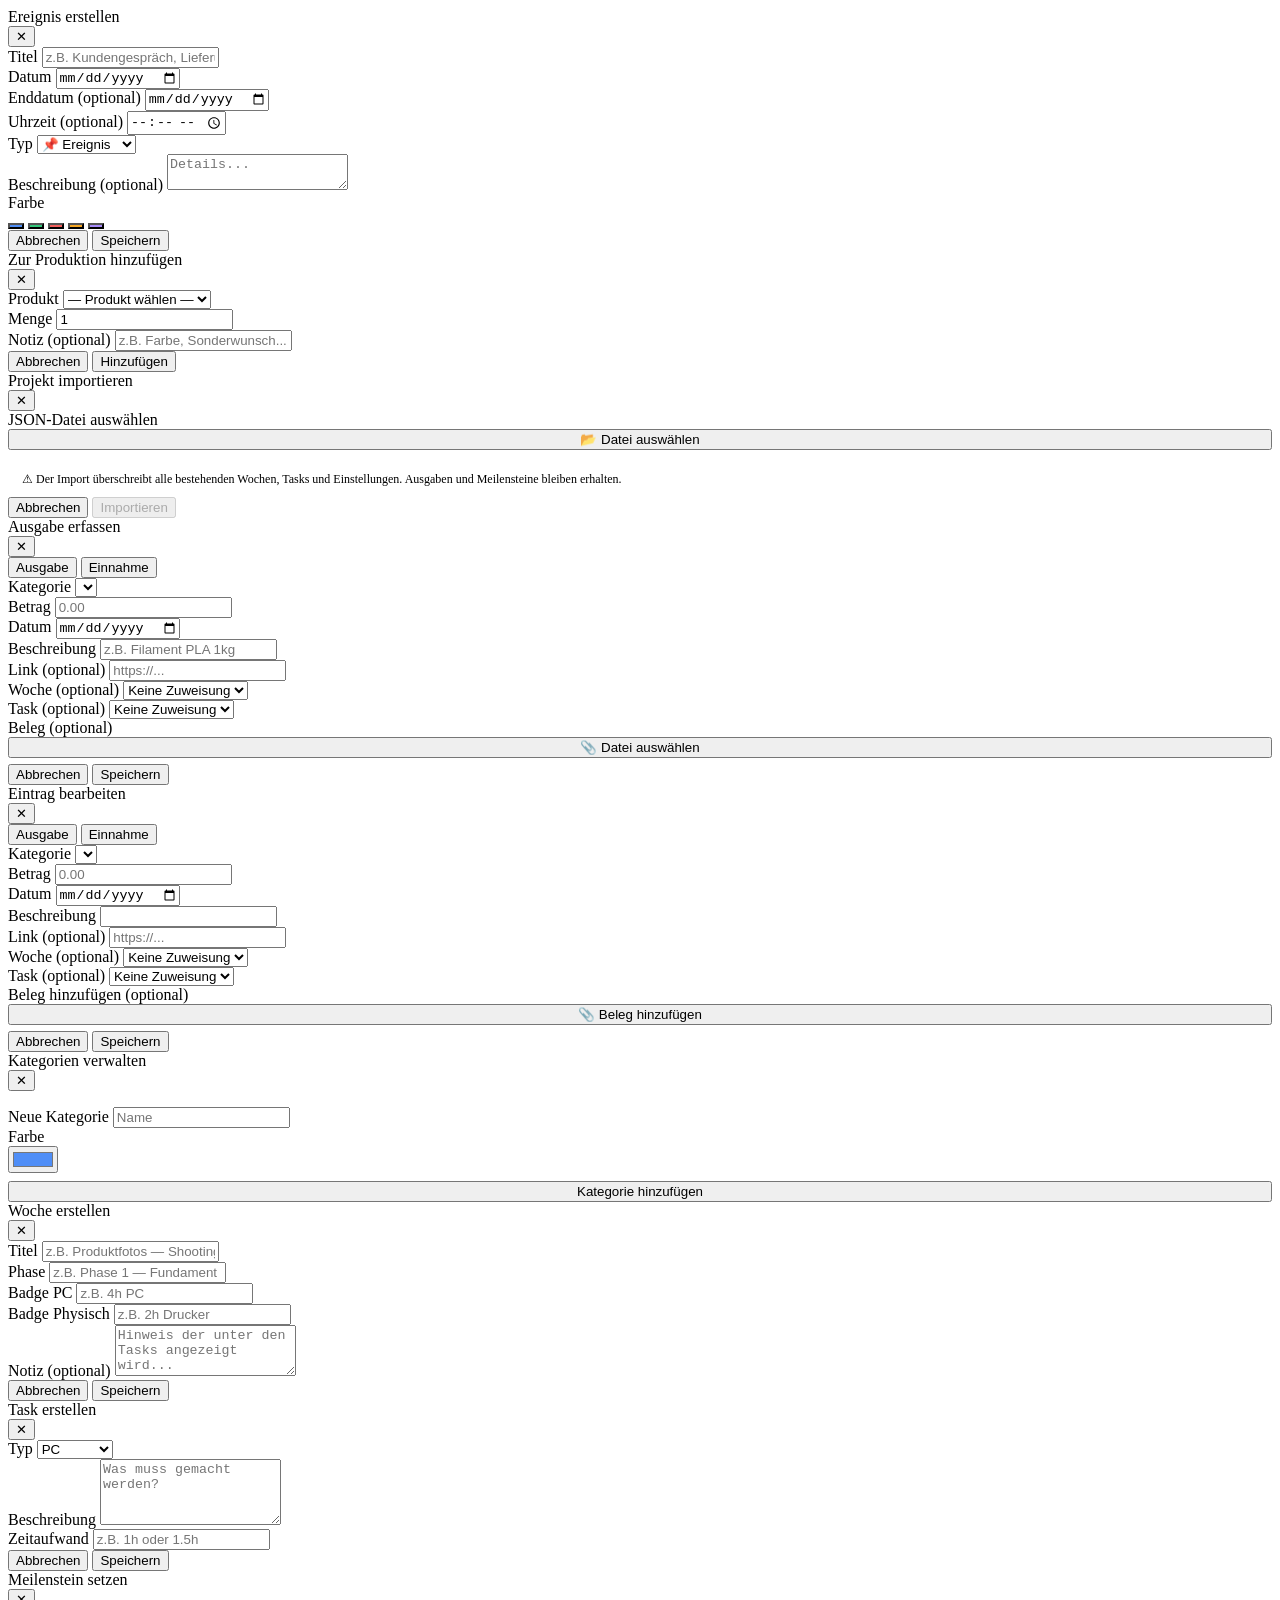
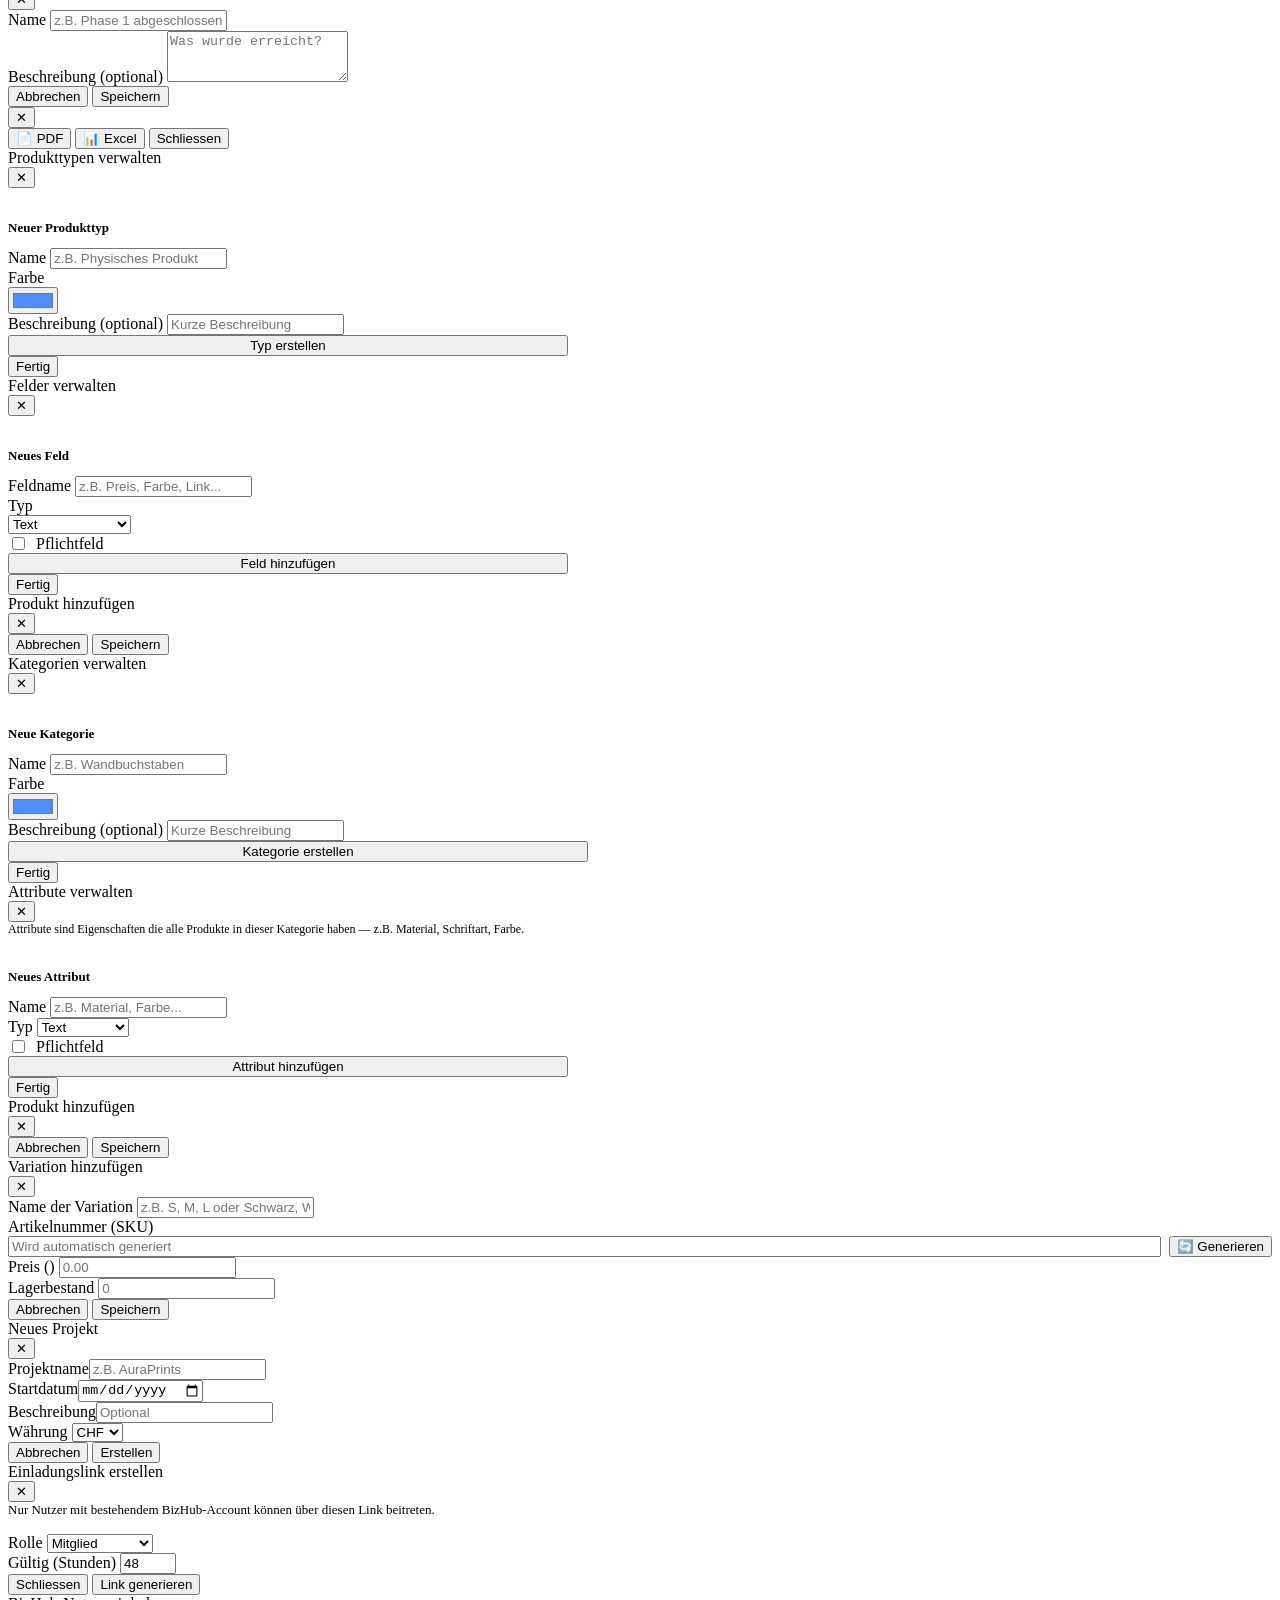
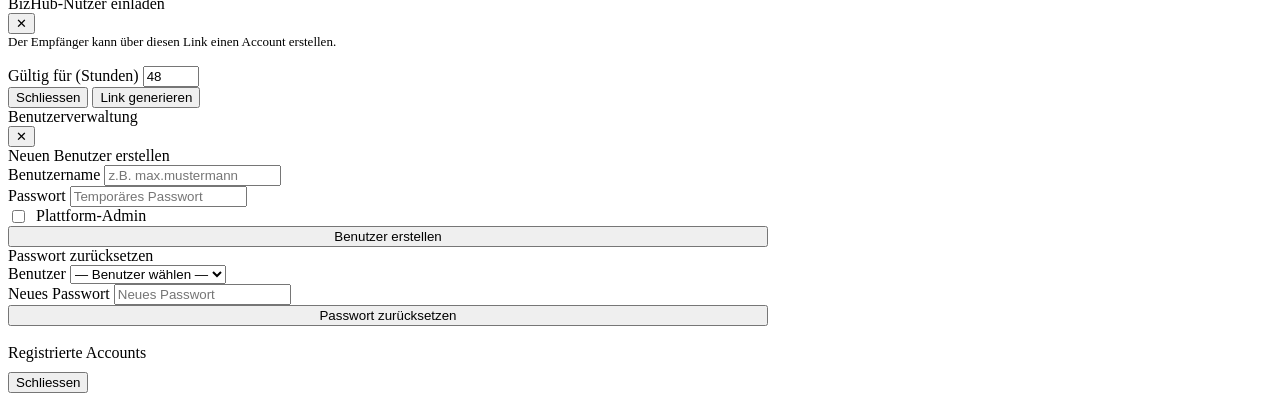
==== commit 8ff59860: "app rework saas ready Essential changes to make BizHub SaaS ready" ====
--- a/apps/api/wwwroot/index.html
+++ b/apps/api/wwwroot/index.html
@@ -319,7 +319,7 @@
                     <div class="card-header" onclick="showPage('roadmap')" style="cursor:pointer">
                         <div class="card-title">Alle Wochen</div>
                     </div>
-                    <div id="weeks-grid" class="weeks-grid"></div>
+                    <div class="weeks-grid" id="weeks-grid"></div>
                 </div>
             </div>
 
@@ -331,8 +331,6 @@
                         <div class="page-sub" id="roadmap-sub">Launch-Plan</div>
                     </div>
                 </div>
-                <div class="rm-progress-bar" id="rm-progress"></div>
-                <div class="rm-phase-tabs" id="rm-phase-tabs"></div>
                 <div id="roadmap-content"></div>
             </div>
 
@@ -417,7 +415,6 @@
                         <button class="btn-primary" id="btn-admin-add-week" onclick="openNewWeekModal()">+ Woche hinzufügen</button>
                     </div>
                 </div>
-                <div class="admin-tags-section" id="admin-tags-section"></div>
                 <div id="admin-content"></div>
                 <div id="admin-ai-section" style="display:none">
                     <div id="agent-panel" class="open">
@@ -795,48 +792,13 @@
             </div>
             <div class="modal-body">
                 <div class="fin-type-toggle" id="exp-type-toggle">
-                    <button type="button" class="fin-type-btn active" id="exp-type-btn-expense" onclick="setExpModalType('expense')">Ausgabe</button>
-                    <button type="button" class="fin-type-btn" id="exp-type-btn-income" onclick="setExpModalType('income')">Einnahme</button>
-                </div>
-                <div class="form-group">
-                    <label id="exp-cat-label">Kategorie</label>
-                    <div style="display:flex;gap:6px;align-items:center">
-                        <select id="exp-category" style="flex:1"></select>
-                        <button type="button" class="btn-secondary" style="flex-shrink:0;padding:6px 10px" onclick="toggleNewExpCat()" title="Neue Kategorie erstellen">+</button>
-                    </div>
-                    <div id="exp-new-cat-wrap" style="display:none;margin-top:8px">
-                        <input type="text" id="exp-new-cat-name" list="expense-cat-suggestions" placeholder="Kategoriename..." style="width:100%;margin-bottom:6px">
-                        <div style="display:flex;gap:6px">
-                            <button type="button" class="btn-primary" style="flex:1" onclick="confirmNewExpCat()">Hinzufügen</button>
-                            <button type="button" class="btn-secondary" onclick="cancelNewExpCat()">Abbrechen</button>
-                        </div>
-                    </div>
-                </div>
-                <!-- Vordefinierte Kategorie-Vorschläge -->
-                <datalist id="expense-cat-suggestions">
-                    <option value="Material">
-                    <option value="Versand">
-                    <option value="Marketing">
-                    <option value="Software / Tools">
-                    <option value="Bürobedarf">
-                    <option value="Druck & Produktion">
-                    <option value="Miete / Raum">
-                    <option value="Steuern & Abgaben">
-                    <option value="Reise & Transport">
-                    <option value="Sonstiges">
-                </datalist>
-                <datalist id="income-cat-suggestions">
-                    <option value="Shopify">
-                    <option value="Etsy">
-                    <option value="Amazon">
-                    <option value="WooCommerce">
-                    <option value="Direktverkauf">
-                    <option value="Online-Shop">
-                    <option value="Messe / Markt">
-                    <option value="Kursgebühren">
-                    <option value="Beratung">
-                    <option value="Sonstiges">
-                </datalist>
+                    <button class="fin-type-btn active" id="exp-type-btn-expense" onclick="setExpModalType('expense')">Ausgabe</button>
+                    <button class="fin-type-btn" id="exp-type-btn-income" onclick="setExpModalType('income')">Einnahme</button>
+                </div>
+                <div class="form-group">
+                    <label>Kategorie</label>
+                    <select id="exp-category"></select>
+                </div>
                 <div class="form-row">
                     <div class="form-group">
                         <label>Betrag</label>
@@ -848,11 +810,11 @@
                     </div>
                 </div>
                 <div class="form-group">
-                    <label id="exp-description-label">Beschreibung</label>
+                    <label>Beschreibung</label>
                     <input type="text" id="exp-description" placeholder="z.B. Filament PLA 1kg">
                 </div>
-                <div class="form-group" id="exp-link-group">
-                    <label id="exp-link-label">Link (optional)</label>
+                <div class="form-group">
+                    <label>Link (optional)</label>
                     <input type="url" id="exp-link" placeholder="https://...">
                 </div>
                 <div class="form-row">
@@ -865,7 +827,7 @@
                         <select id="exp-task"><option value="">Keine Zuweisung</option></select>
                     </div>
                 </div>
-                <div class="form-group" id="exp-attachment-group">
+                <div class="form-group">
                     <label>Beleg (optional)</label>
                     <input type="file" id="exp-file" accept="image/*" onchange="handleFilePreview()" style="display:none">
                     <button type="button" class="btn-secondary" style="width:100%;justify-content:center"
@@ -894,22 +856,12 @@
                 <input type="hidden" id="edit-exp-id">
                 <input type="hidden" id="edit-exp-type" value="expense">
                 <div class="fin-type-toggle">
-                    <button type="button" class="fin-type-btn active" id="edit-exp-type-btn-expense" onclick="setEditExpModalType('expense')">Ausgabe</button>
-                    <button type="button" class="fin-type-btn" id="edit-exp-type-btn-income" onclick="setEditExpModalType('income')">Einnahme</button>
-                </div>
-                <div class="form-group">
-                    <label id="edit-exp-cat-label">Kategorie</label>
-                    <div style="display:flex;gap:6px;align-items:center">
-                        <select id="edit-exp-category" style="flex:1"></select>
-                        <button type="button" class="btn-secondary" style="flex-shrink:0;padding:6px 10px" onclick="toggleNewEditExpCat()" title="Neue Kategorie erstellen">+</button>
-                    </div>
-                    <div id="edit-exp-new-cat-wrap" style="display:none;margin-top:8px">
-                        <input type="text" id="edit-exp-new-cat-name" list="expense-cat-suggestions" placeholder="Kategoriename..." style="width:100%;margin-bottom:6px">
-                        <div style="display:flex;gap:6px">
-                            <button type="button" class="btn-primary" style="flex:1" onclick="confirmNewEditExpCat()">Hinzufügen</button>
-                            <button type="button" class="btn-secondary" onclick="cancelNewEditExpCat()">Abbrechen</button>
-                        </div>
-                    </div>
+                    <button class="fin-type-btn active" id="edit-exp-type-btn-expense" onclick="setEditExpModalType('expense')">Ausgabe</button>
+                    <button class="fin-type-btn" id="edit-exp-type-btn-income" onclick="setEditExpModalType('income')">Einnahme</button>
+                </div>
+                <div class="form-group">
+                    <label>Kategorie</label>
+                    <select id="edit-exp-category"></select>
                 </div>
                 <div class="form-row">
                     <div class="form-group">
@@ -922,11 +874,11 @@
                     </div>
                 </div>
                 <div class="form-group">
-                    <label id="edit-exp-description-label">Beschreibung</label>
+                    <label>Beschreibung</label>
                     <input type="text" id="edit-exp-description">
                 </div>
-                <div class="form-group" id="edit-exp-link-group">
-                    <label id="edit-exp-link-label">Link (optional)</label>
+                <div class="form-group">
+                    <label>Link (optional)</label>
                     <input type="url" id="edit-exp-link" placeholder="https://...">
                 </div>
                 <div class="form-row">
@@ -939,7 +891,7 @@
                         <select id="edit-exp-task"><option value="">Keine Zuweisung</option></select>
                     </div>
                 </div>
-                <div class="form-group" id="edit-exp-attachment-group">
+                <div class="form-group">
                     <label>Beleg hinzufügen (optional)</label>
                     <input type="file" id="edit-exp-file" accept="image/*" onchange="handleEditFilePreview()" style="display:none">
                     <button type="button" class="btn-secondary" style="width:100%;justify-content:center"
@@ -1028,8 +980,11 @@
             </div>
             <div class="modal-body">
                 <div class="form-group">
-                    <label>Tags</label>
-                    <div id="task-tag-selector" class="task-tag-selector"></div>
+                    <label>Typ</label>
+                    <select id="task-type">
+                        <option value="pc">PC</option>
+                        <option value="phys">Physisch</option>
+                    </select>
                 </div>
                 <div class="form-group">
                     <label>Beschreibung</label>
@@ -1043,54 +998,6 @@
             <div class="modal-footer">
                 <button class="btn-secondary" onclick="closeTaskModal()">Abbrechen</button>
                 <button class="btn-primary" id="task-modal-save" onclick="saveTask()">Speichern</button>
-            </div>
-        </div>
-    </div>
-
-    <!-- MODAL: Tag erstellen/bearbeiten -->
-    <div class="modal-backdrop" id="tag-modal">
-        <div class="modal" style="max-width:360px">
-            <div class="modal-header">
-                <div class="modal-title" id="tag-modal-title">Tag erstellen</div>
-                <button class="modal-close" onclick="closeTagModal()">✕</button>
-            </div>
-            <div class="modal-body">
-                <div class="form-group">
-                    <label>Name</label>
-                    <input type="text" id="tag-name" placeholder="z.B. Design, Druck, PC...">
-                </div>
-                <div class="form-group">
-                    <label>Farbe</label>
-                    <input type="color" id="tag-color" value="#4f8ef7">
-                </div>
-            </div>
-            <div class="modal-footer">
-                <button class="btn-secondary" onclick="closeTagModal()">Abbrechen</button>
-                <button class="btn-primary" onclick="saveTag()">Speichern</button>
-            </div>
-        </div>
-    </div>
-
-    <!-- MODAL: Unteraufgabe erstellen/bearbeiten -->
-    <div class="modal-backdrop" id="subtask-modal">
-        <div class="modal">
-            <div class="modal-header">
-                <div class="modal-title" id="subtask-modal-title">Unteraufgabe erstellen</div>
-                <button class="modal-close" onclick="closeSubtaskModal()">✕</button>
-            </div>
-            <div class="modal-body">
-                <div class="form-group">
-                    <label>Beschreibung</label>
-                    <input type="text" id="subtask-text" placeholder="z.B. Datei vorbereiten, Upload, Review...">
-                </div>
-                <div class="form-group">
-                    <label>Zeitaufwand (optional)</label>
-                    <input type="text" id="subtask-hours" placeholder="z.B. 0.5h oder 1h">
-                </div>
-            </div>
-            <div class="modal-footer">
-                <button class="btn-secondary" onclick="closeSubtaskModal()">Abbrechen</button>
-                <button class="btn-primary" id="subtask-modal-save" onclick="saveSubtask()">Erstellen</button>
             </div>
         </div>
     </div>
@@ -1529,7 +1436,6 @@
     <script src="/js/finance.js"></script>
     <script src="/js/admin.js"></script>
     <script src="/js/milestones.js"></script>
-    <script src="/js/products.js"></script>
     <script src="/js/catalog.js"></script>
     <script src="/js/calendar.js"></script>
     <script src="/js/production.js"></script>
